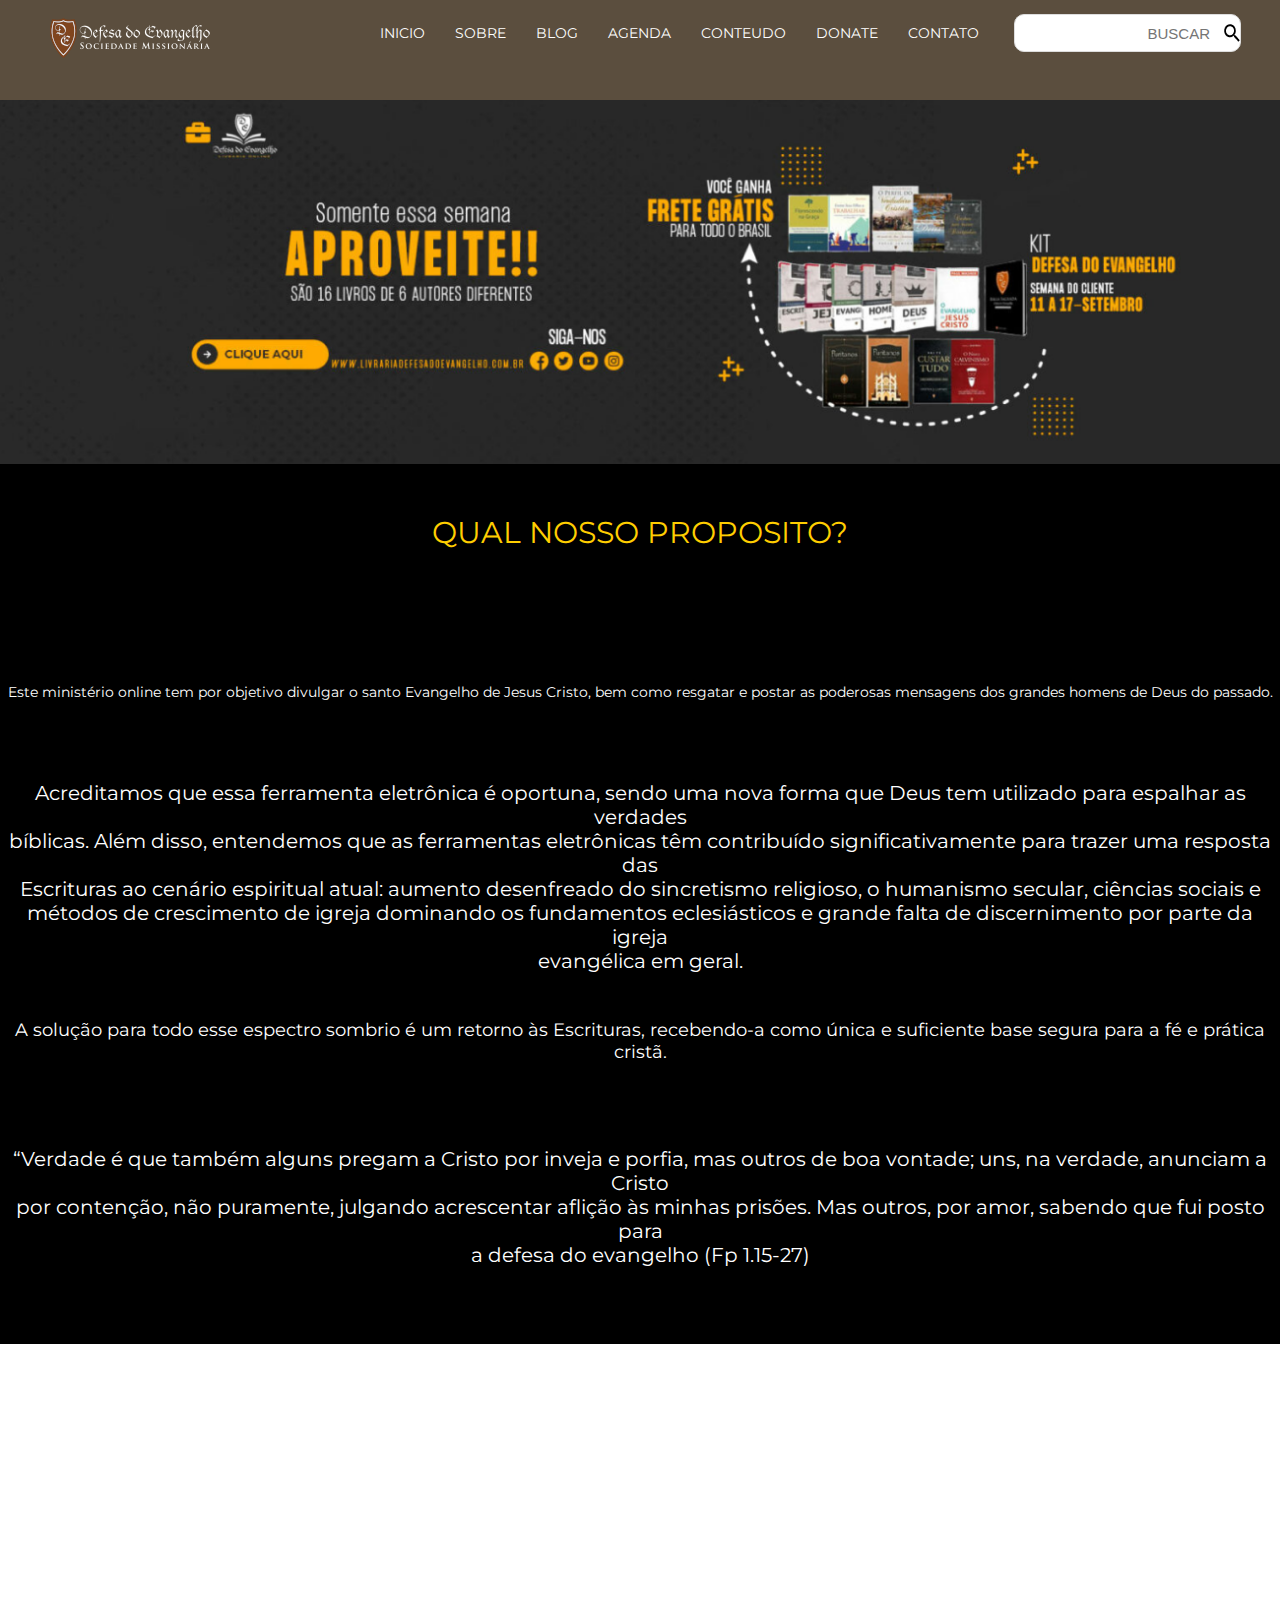
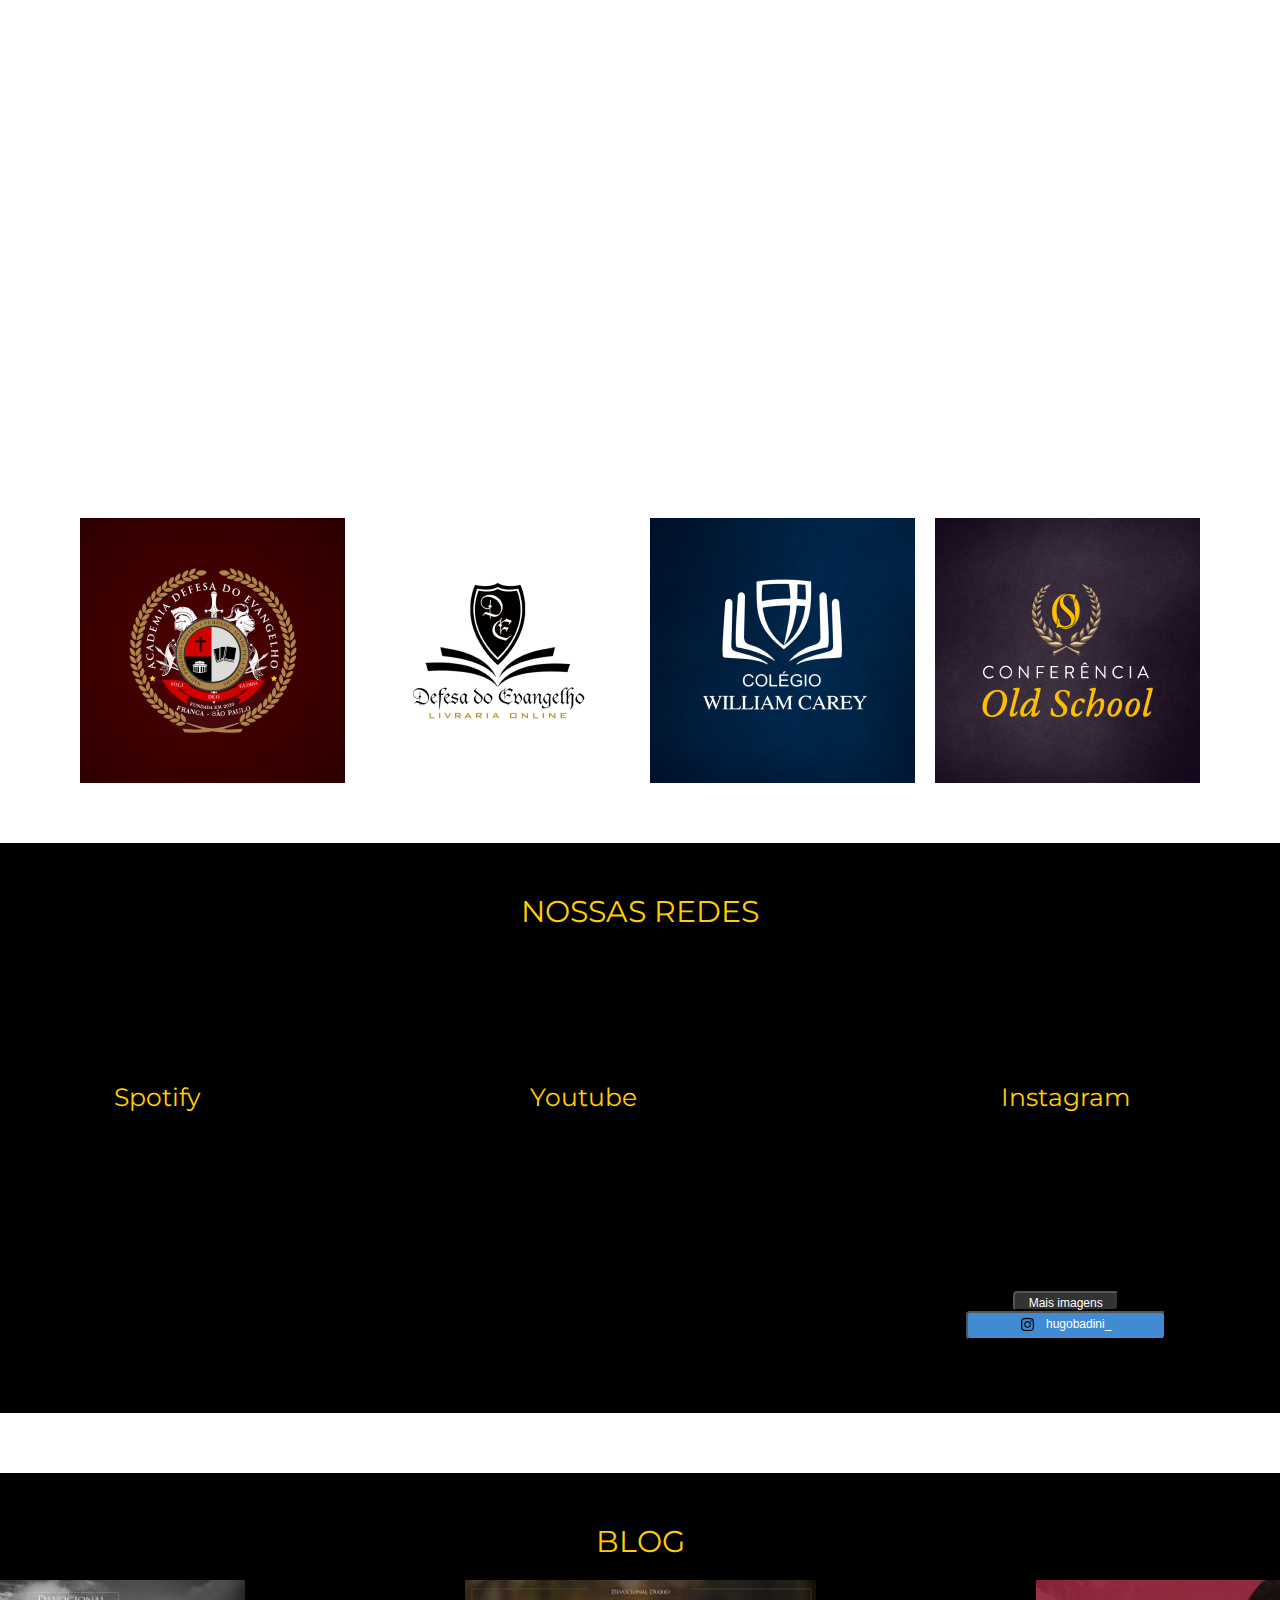
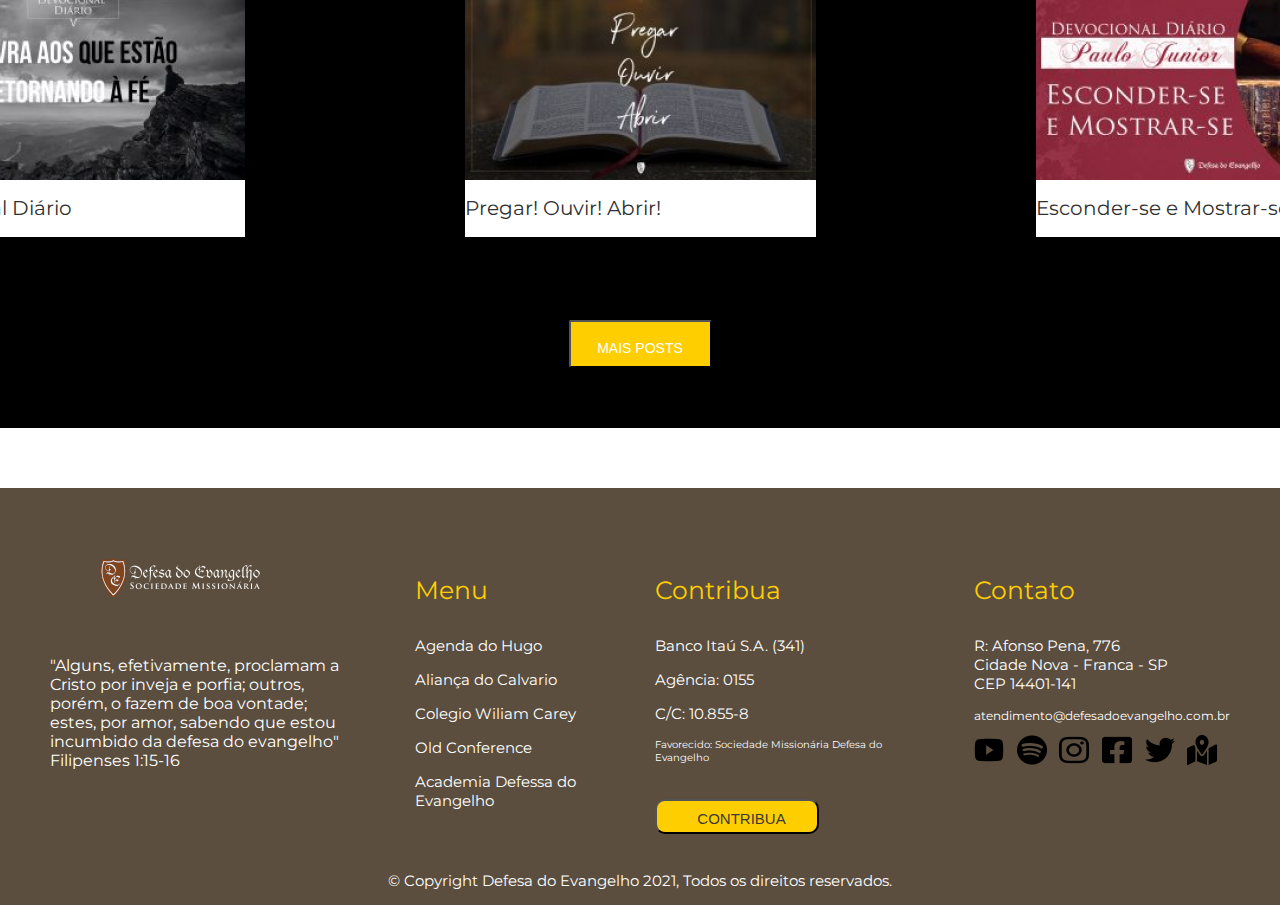
==== index.html @ 3bf3aa15 "fixtures settings" ====
<!DOCTYPE html>
<html>
    <head>
        <title>
            Hugo Badini - Home
        </title>
        <link rel="stylesheet" href="styles-web.css">
        <link rel="stylesheet" href="styles-mobile.css">
        <script src="index.js"></script>
    </head>
    <body>
        <div class="site-container">
            <div class="nav-bar">
                <img class="logo mt" src="src/icons/logo_temporaria.png">
                <div class="menu-container mt-small">
                    <a>Inicio</a>
                    <a>Sobre</a>
                    <a>Blog</a>
                    <a>Agenda</a>
                    <a>Conteudo</a>
                    <a>Donate</a>
                    <a>Contato</a>
                </div>
                <input 
                    class="search mt-search"
                    type="text"
                    placeholder="BUSCAR"
                    />
            </div>
            <img class="banner" src="src/imgs/banner-exemplo.png"/>
            <div class="aim-container">
                <div class="aim-container text">
                    <h1 class="center mt-bigger">QUAL NOSSO PROPOSITO?</h1>
                    <p class="center mt-text">Este ministério online tem por objetivo divulgar o santo Evangelho de Jesus Cristo, bem como resgatar e postar as poderosas mensagens dos grandes homens de Deus do passado.</p>
                    <h2 class="center mt-text2">Acreditamos que essa ferramenta eletrônica é oportuna, sendo uma nova forma que Deus tem utilizado para espalhar as verdades <br> bíblicas. Além disso, entendemos que as ferramentas eletrônicas têm contribuído significativamente para trazer uma resposta das <br> Escrituras ao cenário espiritual atual: aumento desenfreado do sincretismo religioso, o humanismo secular, ciências sociais e <br> métodos de crescimento de igreja dominando os fundamentos eclesiásticos e grande falta de discernimento por parte da igreja <br> evangélica em geral.</h2>
                    <h3 class="center mt-text3">A solução para todo esse espectro sombrio é um retorno às Escrituras, recebendo-a como única e suficiente base segura para a fé e prática cristã.</h3>
                    <h2 class="center mt-text2">“Verdade é que também alguns pregam a Cristo por inveja e porfia, mas outros de boa vontade; uns, na verdade, anunciam a Cristo <br> por contenção, não puramente, julgando acrescentar aflição às minhas prisões. Mas outros, por amor, sabendo que fui posto para <br> a defesa do evangelho (Fp 1.15-27)</h2>
                </div>
            </div>
            <div>
                <div class="courses-container">
                    <iframe class="mt-small" width="1120" height="634" src="https://www.youtube.com/embed/q7zPibrQuJ0" title="Puritanos: Toda a Vida para a Glória de Deus - Inscrições Abertas" frameborder="0" allow="accelerometer; autoplay; clipboard-write; encrypted-media; gyroscope; picture-in-picture; web-share" allowfullscreen></iframe>
                    
                    <div class="courses-cards mt-middle">
                        <img src="src/imgs/curso1.png"/>
                        <img src="src/imgs/curso2.png"/>
                        <img src="src/imgs/curso3.png"/>
                        <img src="src/imgs/curso4.png"/>
                    </div>
                </div>
            </div>
            <div class="aim-container">
                <h1 class="mt-bigger">NOSSAS REDES</h1>  
                <div class="redes-cards mt-redes center">
                    <div class="redes-cards-content">
                        <h1 class="redes">Spotify</h1>
                        <iframe style="border-radius:12px" src="https://open.spotify.com/embed/episode/4zaVVDmvtBhF3m0I8eh2iJ?utm_source=generator" width="100%" height="152" frameBorder="0" allowfullscreen="" allow="autoplay; clipboard-write; encrypted-media; fullscreen; picture-in-picture" loading="lazy"></iframe>
                    </div>
                    <div class="redes-cards-content">
                        <h1 class="redes">Youtube</h1>
                        <iframe width="100%" height="152" src="https://www.youtube.com/embed/sWV6PhAtd_4" title="O Pior Está Por Vir - Paulo Junior | Série de Apocalipse 12" frameborder="0" allow="accelerometer; autoplay; clipboard-write; encrypted-media; gyroscope; picture-in-picture; web-share" allowfullscreen></iframe>
                    </div>
                    <div class="redes-cards-content">
                        <h1 class="redes">Instagram</h1>
                        <iframe style="border-radius:12px" src="https://open.spotify.com/embed/episode/4zaVVDmvtBhF3m0I8eh2iJ?utm_source=generator" width="100%" height="152" frameBorder="0" allowfullscreen="" allow="autoplay; clipboard-write; encrypted-media; fullscreen; picture-in-picture" loading="lazy"></iframe>
                        <div class="button-container mt-small">
                            <button>
                                <a class="rede">Mais imagens</a>
                            </button>
                            <button class="instagram">
                                <div class="button-content">
                                    <img src="src/icons/instagram-icon.png" class="icon-instagram-button">
                                    <a class="rede">hugobadini_</a>
                                </div>
                                
                            </button>
                        </div>
                    </div>
                </div>              
            </div>
            <div class="aim-container">
                <h1 class="mt-bigger">BLOG</h1>
                <div class="redes-cards">
                    <div class="blog-cards-content">
                        <img src="src/imgs/blog-image1.png"/>
                        <h2 class="blog">Devocional Diário</h2>
                    </div>
                    <div class="blog-cards-content">
                        <img src="src/imgs/blog-image2.png"/>
                        <h2 class="blog">Pregar! Ouvir! Abrir!</h2>
                    </div>
                    <div class="blog-cards-content">
                        <img src="src/imgs/blog-image3.png"/>
                        <h2 class="blog">Esconder-se e Mostrar-se</h2>
                    </div>
                </div>
                <button class="maisposts mt-small">
                    <h3 class="small">
                        <a class="maispost-text">MAIS POSTS</a>
                    </h3>
                </button>
            </div>
            <footer>
                <div class="footer-container">
                    <div class="footer-cards mt-middle">
                        <div class="footer-card-contents">
                            <img src="src/icons/logo_temporaria.png" class="logo">
                            <h3 class="menor">"Alguns, efetivamente, proclamam a Cristo por inveja e porfia; outros, porém, o fazem de boa vontade; estes, por amor, sabendo que estou incumbido da defesa do evangelho" Filipenses 1:15-16</h3>
                        </div>
                        <div class="footer-card-contents">
                            <h1 class="redes">Menu</h1>
                            <div>
                                <h3 class="small">Agenda do Hugo</h3>
                                <h3 class="small">Aliança do Calvario</h3>
                                <h3 class="small">Colegio Wiliam Carey</h3>
                                <h3 class="small">Old Conference</h3>
                                <h3 class="small">Academia Defessa do Evangelho</h3>
                            </div>
                        </div>
                        <div class="footer-card-contents">
                            <h1 class="redes">Contribua</h1>
                            <div>
                                <div>
                                    <h3 class="small">Banco Itaú S.A. (341)</h3>
                                    <h3 class="small">Agência: 0155</h3>
                                    <h3 class="small">C/C: 10.855-8</h3>
                                </div>
                                <p class="small">Favorecido: Sociedade Missionária Defesa do Evangelho</p>
                               <button class="contribua pt mt-big">
                                <a class="contribua">CONTRIBUA</a>
                            </button>
                            </div>
                        </div>
                        <div class="footer-card-contents">
                            <h1 class="redes">Contato</h1>
                            <div>
                                <h3 class="small">R: Afonso Pena, 776 <br> Cidade Nova - Franca - SP <br> CEP 14401-141</h3>
                                <p class="email">atendimento@defesadoevangelho.com.br</p>
                                <div class="redes-icons-container">
                                    <a onclick="onClickLink('https://www.youtube.com/@HugoBadini')"/>
                                        <img class="redes-icons-contents" src="src/icons/youtube-icon.png"/>
                                    </a>
                                    <a onclick="onClickLink('https://open.spotify.com/show/5LCsANSAR3dFwiwIkUBrAU?si=dd0fa9df73334308')"/>
                                        <img class="redes-icons-contents" src="src/icons/spotfy-icon.png"/>
                                    </a>
                                    <a onclick="onClickLink('https://www.instagram.com/hugobadini_/')"/>
                                        <img class="redes-icons-contents" src="src/icons/instagram-icon.png"/>
                                    </a>
                                    <a onclick="onClickLink('https://www.facebook.com/ippinheiros')"/>
                                        <img class="redes-icons-contents" src="src/icons/facebook-icon.png"/>
                                    </a>
                                    <a onclick="onClickLink('https://twitter.com/Nikolas_apoio')"/>
                                        <img class="redes-icons-contents" src="src/icons/twitter-icon.png"/>
                                    </a>
                                    <a onclick="onClickLink('https://maps.app.goo.gl/XSQoUpU53s8vpB2X7')"/>
                                        <img class="redes-icons-contents" src="src/icons/gmap-icon.png"/>
                                    </a>
                                </div>
                            </div>
                        </div>
                    </div>
                    <div class="center">
                        <h3 class="small">© Copyright Defesa do Evangelho 2021, Todos os direitos reservados.</h3>
                    </div>
                </div>
            </footer>
        </div>
    </body>
</html>
---- styles-web.css ----
@import url('https://fonts.googleapis.com/css2?family=Noto+Sans:wght@300;400;500;600;700;800;900&display=swap');
@import url('https://fonts.googleapis.com/css2?family=Noto+Sans:wght@300;400;500;600;700;800;900&family=Roboto:wght@300;400;500;700;900&display=swap');
@import url('https://fonts.googleapis.com/css2?family=Montserrat:wght@300;400;500;600;700;800;900&family=Noto+Sans:wght@300;400;500;600;700;800;900&display=swap');
@import url('https://fonts.googleapis.com/css2?family=Noto+Sans:wght@300;400;500;600;700;800;900&family=Roboto:wght@300;400;500;700;900&display=swap');

body{
    font-family: 'Montserrat', sans-serif;
    margin: 0px;
    padding: 0px;
}

button{
    background: #333;
    color: #fff;
    border-radius: 4px;
    font-size: 12px;
    text-decoration: none;
    height: 20px;
    padding-top: 1px;
    padding-bottom: 3px;
    line-height: 19.5px;
    padding-right: 14px;
    padding-left: 14px;
}

button.link{
    width: 200px;
    height: 15px;
    justify-content: space-between;
}

button.contribua{
    width: 164px;
    height: 35px;
    background: #FFCE00;
    color: #3A3A3A;
    border-radius: 10px;
    padding-left: 40px;
    padding-right: 40px;
    padding-bottom: 12px;
}

button.maisposts{
    width: 143px;
    height: 48px;
    background-color: #FFCE00;
    border-radius: 2px;
    margin-bottom: 60px;
}

button.instagram{
    width: 200px;
    height: auto;
    background: #408BD1;
    padding-top: 2px;
    padding-bottom: 3px;
    font-size: 12px;
}

a{
    font-size: 14px;
    font-weight: 400px;
    cursor: pointer;
    text-decoration: none;
}

a.rede{
    font-size: 12px;
    font-weight: 400px;
}

a.contribua{
    font-size: 15px;
}

a.maisposts-text{
    font-size: 15px;
    color: #FFF;
}

h1{
    color: #FFCE00;
    font-size: 30px;
    font-weight: 400;
}

h1.redes{
    font-size: 25px;
}

h1.blog{
    font-size: 21px;
}

h2{
    font-size: 20px;
    font-weight: 400;
}

h3{
    font-size: 18px;
    font-weight: 400;
}

h3.menor{
    font-size: 16px;
}

h3.small{
    font-size: 15px;
}

p{
    font-size: 14px;
    font-weight: 400;
}

p.email{
    font-size: 12px;
}

p.small{
    font-size: 10px;
}

.center{
    text-align: center;
}


.mt-bigger{
    margin-top: 50px;
}

.mt.footer{
    margin-top: 36px;
}

.mt-big{
    margin-top: 25px;
}

.mt{
    margin-top: 18px;
}

.mt-search{
    margin-top: 14px;
}

.mt-small{
    margin-top: 10px;
}

.mt-text{
    margin-top: 112px;
}

.mt-text2{
    margin-top: 66px;
}

.mt-text3{
    margin-top: 29px;
}

.mt-middle{
    margin-top: 70px;
}

.mt-redes{
    margin-top: 116px;
}

.mt.micro{
    margin-top: 2px;
}

.pt{
    padding-top: 8px;
}

.pb{
    padding-bottom: 60px;
}

.site-container{
    display: flex;
    flex-direction: column;
    align-items: center;
    background: #FFF;
    width: 100vw;
    height: 100vh; 
    justify-content: space-between; 
}

.nav-bar{
    background: #5B4E3E;
    display: flex;
    flex-direction: row;
    width: 100%;
    height: 100px;
    text-transform: uppercase;
    justify-content: space-between;
}

img.logo{
    width: 160px;
    height: 40px;
    margin-left: 50px;
    margin-bottom: 42px;
    cursor: pointer;
    align-items: center;
}

img.banner{
    width: 100%;
    height: 370px;
}

img.marca{
    width: 300px;
    height: 66px;
}

img.instagram{
    width: 13px;
    height: 15px;
    margin-bottom: 3px;
    margin-right: 11px;
}

img.redes-icons-contents{
    width: 30px;
    height: 30px;
}

img.icon-instagram-button{
    width: 13px;
    height: 15px;
}

.menu-container{
    display: flex;
    flex-direction: row;
    color: #fff;
    margin-left: 170px;
    align-items: center;
    height: 45px;
    justify-content: center;
    gap: 30px;
}

.search{
    border-radius: 10px;
    border-width: 1px;
    border-style: solid;
    border-color: #ddd;
    background-color: #FFF;
    font-size: 15px;
    box-sizing: border-box;
    width: 227px;
    height: 38px;
    margin-left: 35px;
    margin-right: 50px;
    margin-bottom: 48px;
    text-align: end;
    background-image: url(src/icons/search.png);
    background-repeat: no-repeat;
    background-position: right;
    padding-right: 30px;
}

.aim-container{
    display: flex;
    flex-direction: column;
    background: #000;
    color: #fff;
    align-items: center;  
    justify-content: center;
    margin-bottom: 60px;
    width: 100%;
    height: auto;
    margin-left: 62px;
    margin-right: 62px;
}

.aim-container.text{
    margin-left: 60px;
    margin-right: 60px;
}

.courses-container{
    display: flex;
    flex-direction: column;
    justify-content: center;
    margin-left: 90px;
    margin-right: 90px;
    margin-bottom: 60px;
}

.courses-cards{
    display: grid;
    grid-template-columns: auto auto auto auto;
    grid-template-rows: auto;
    justify-content: space-between;
}

.redes-cards{
    display: grid;
    grid-template-columns: auto auto auto;
    grid-template-rows: auto;
    column-gap: 220px;
    margin-left: 60px;
    margin-right: 60px;
    margin-bottom: 73px;
}


.redes-cards-content{
    display: flex;
    flex-direction: column;
    color: #303133;
}

.blog-cards-content{
    display: flex;
    flex-direction: column;
    color: #303133;
    background-color: #FFF;
}

.button-container{
    justify-content: center;

}

.button-content{
    display: flex;
    flex-direction: row;
    align-items: center;
    justify-content: center;
    gap: 12px;
    padding-right: 13px;
    padding-left: 14px;
}

.footer-container{
    display: flex;
    flex-direction: column;
    width: 100vw;
    height: 417px;
    background: #5B4E3E;
    color: #FFF;
    justify-content: space-between;
}

.footer-cards{
    display: grid;
    grid-template-columns: auto auto auto auto;
    grid-template-rows: auto auto;
    column-gap: 73px;
    margin-left: 50px;
    margin-right: 50px;
}

.footer-card-contents{
    display: flex;
    flex-direction: column;
}

.redes-icons-container{
    display: grid;
    grid-template-columns: auto auto auto auto auto auto;
    grid-template-rows: auto;
}
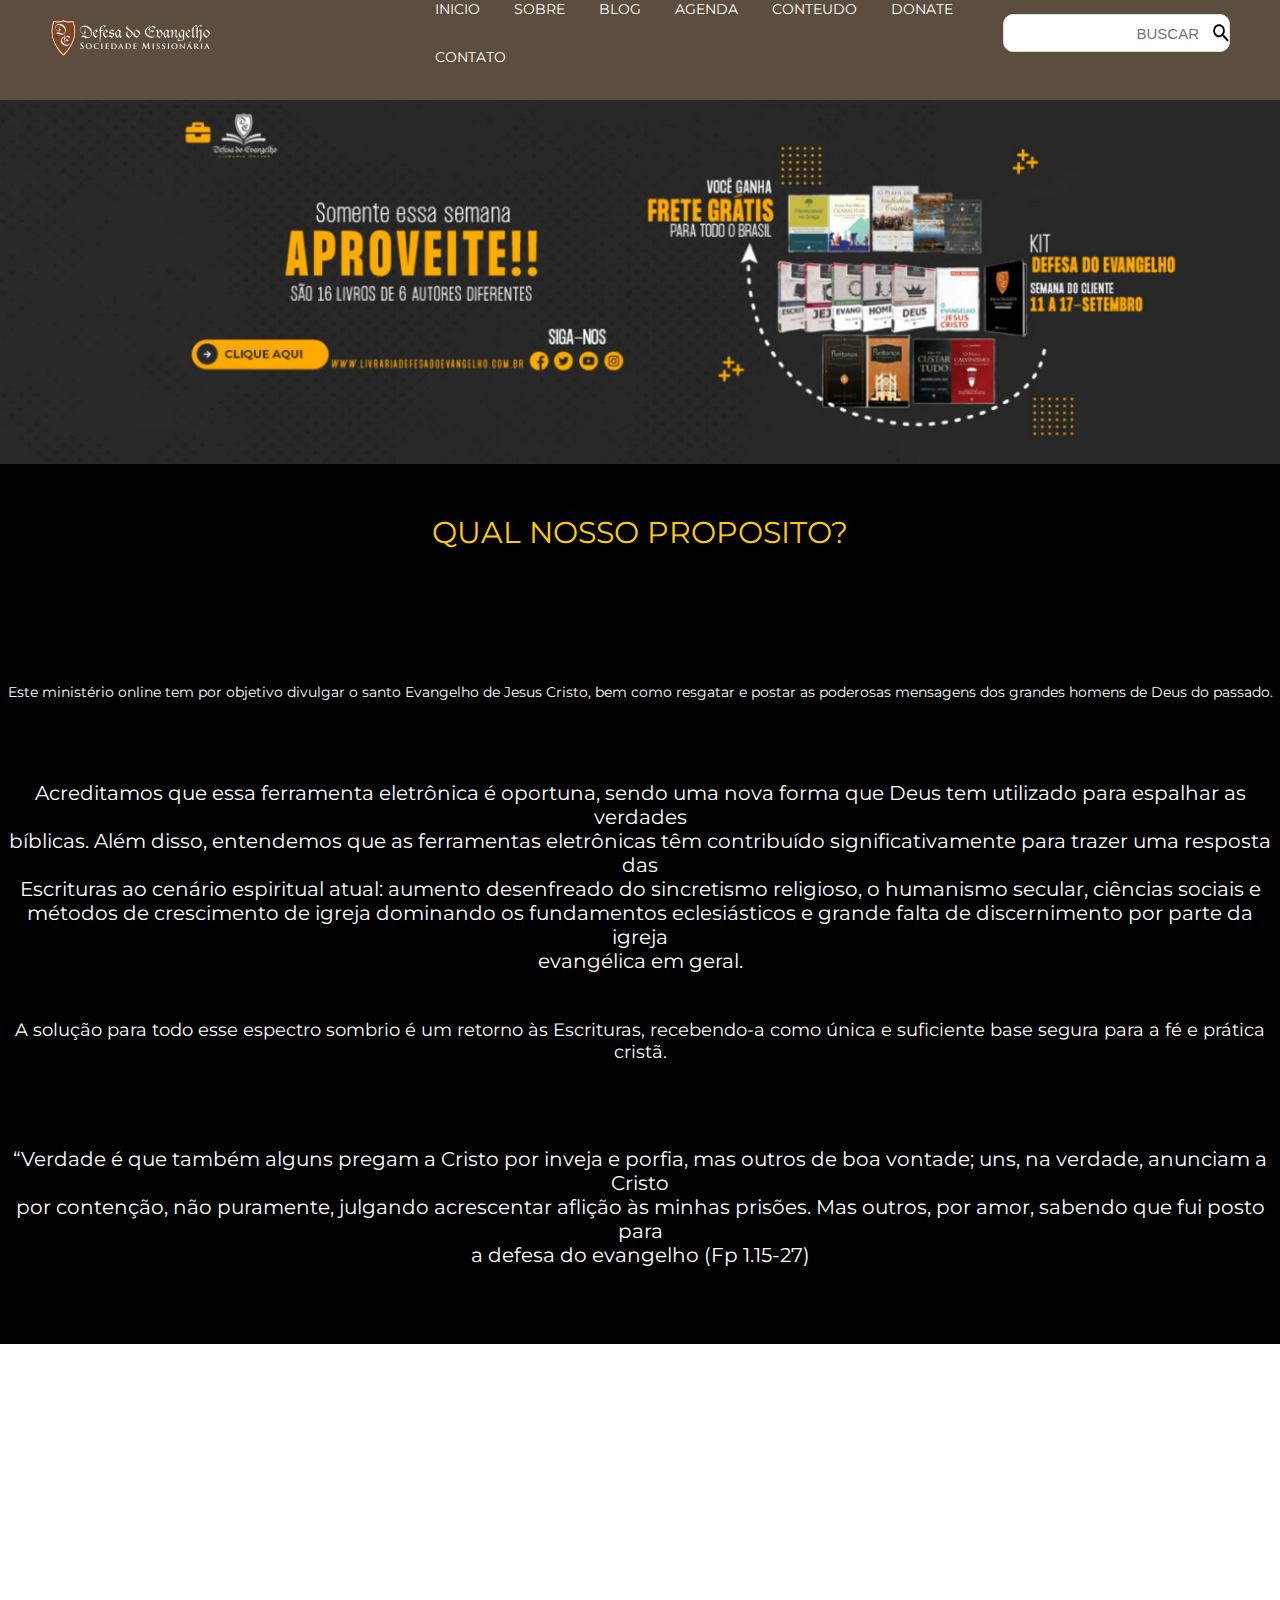
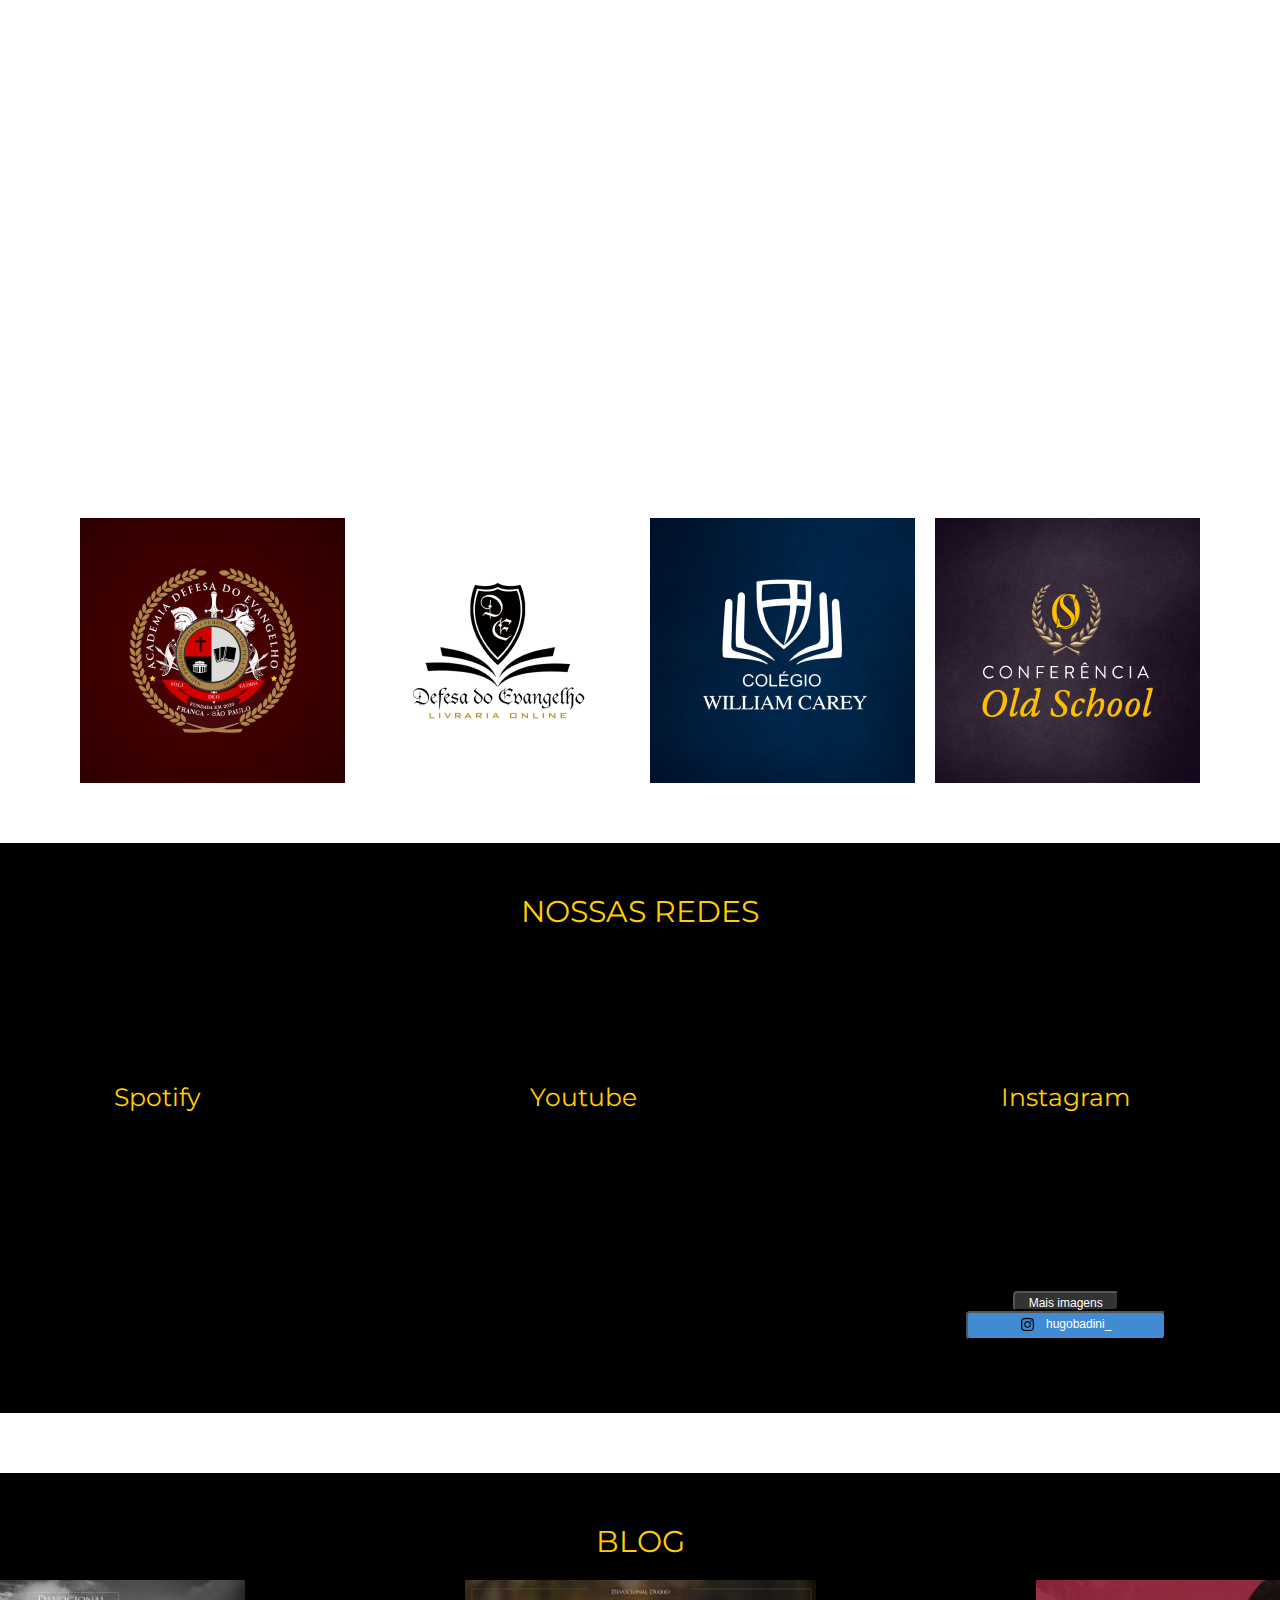
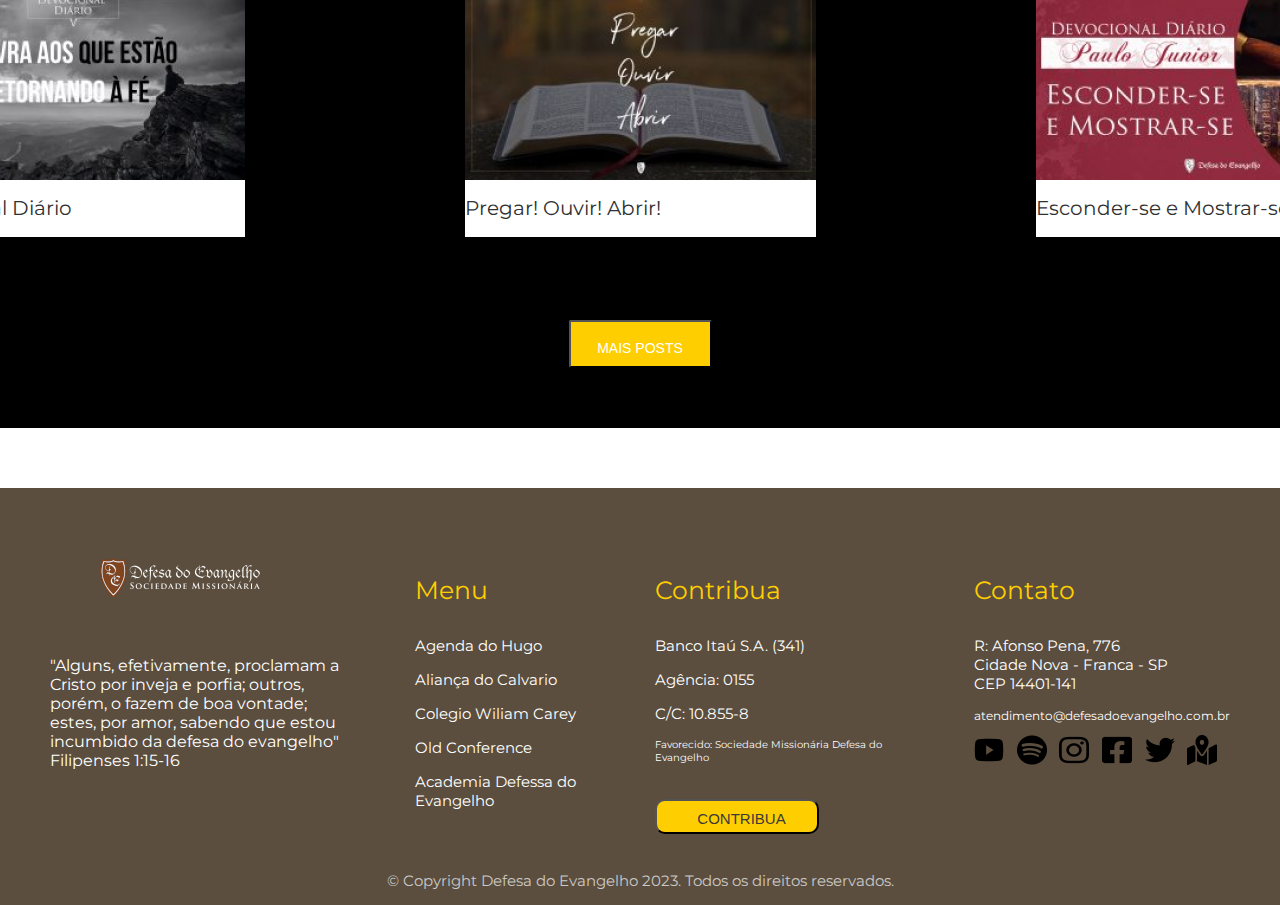
==== commit 30d83c51: "add dropdown menu in navbar" ====
--- a/index.html
+++ b/index.html
@@ -13,13 +13,46 @@
             <div class="nav-bar">
                 <img class="logo mt" src="src/icons/logo_temporaria.png">
                 <div class="menu-container mt-small">
-                    <a>Inicio</a>
-                    <a>Sobre</a>
-                    <a>Blog</a>
-                    <a>Agenda</a>
-                    <a>Conteudo</a>
-                    <a>Donate</a>
-                    <a>Contato</a>
+                    <nav>
+                        <ul>
+                            <li>
+                                <a>Inicio</a>
+                            </li>
+                            <li>
+                                <a>Sobre</a>
+                            </li>
+                            <li class="dropdown">
+                                <a href="">Blog</a>
+                                <div class="dropdown-menu">
+                                    <a href="">Opção 1</a>
+                                    <a href="">Opção 2</a>
+                                </div>
+                            </li>
+                            <li class="dropdown">
+                                <a href="">Agenda</a>
+                                <div class="dropdown-menu">
+                                    <a href="">Opção 1</a>
+                                    <a href="">Opção 2</a>
+                                </div>
+                            </li>
+                            <li class="dropdown">
+                                <a href="">Conteudo</a>
+                                <div class="dropdown-menu">
+                                    <a href="">Opção 1</a>
+                                    <a href="">Opção 2</a>
+                                    <a href="">Opção 3</a>
+                                    <a href="">Opção 4</a>
+                                </div>
+                            </li>
+                            <li>
+                                <a>Donate</a>
+                            </li>
+                            <li>
+                                <a>Contato</a>
+                            </li>
+                        </ul>
+                    </nav>
+                    
                 </div>
                 <input 
                     class="search mt-search"
@@ -160,7 +193,7 @@
                         </div>
                     </div>
                     <div class="center">
-                        <h3 class="small">© Copyright Defesa do Evangelho 2021, Todos os direitos reservados.</h3>
+                        <h3 class="copyright">© Copyright Defesa do Evangelho 2023. Todos os direitos reservados.</h3>
                     </div>
                 </div>
             </footer>
--- a/styles-web.css
+++ b/styles-web.css
@@ -108,6 +108,11 @@
 
 h3.small{
     font-size: 15px;
+}
+
+h3.copyright{
+    font-size: 15px;
+    color: #cbc9c7;
 }
 
 p{
@@ -373,4 +378,36 @@
     display: grid;
     grid-template-columns: auto auto auto auto auto auto;
     grid-template-rows: auto;
+}
+
+nav li{
+    display: inline-block;
+}
+
+nav li a{
+    display: inline-block;
+    color: white;
+    text-decoration: none;
+    padding: 15px;
+}
+
+nav li a:hover{
+    background-color: #FFCE00;
+}
+
+.dropdown-menu{
+    position: absolute;
+    box-shadow: 0 0 2px black;
+    display: none;
+    background-color: #FFF;
+}
+
+.dropdown-menu a{
+    display: block;
+    color: black;
+}
+
+.dropdown:hover .dropdown-menu{
+    display: block;
+
 }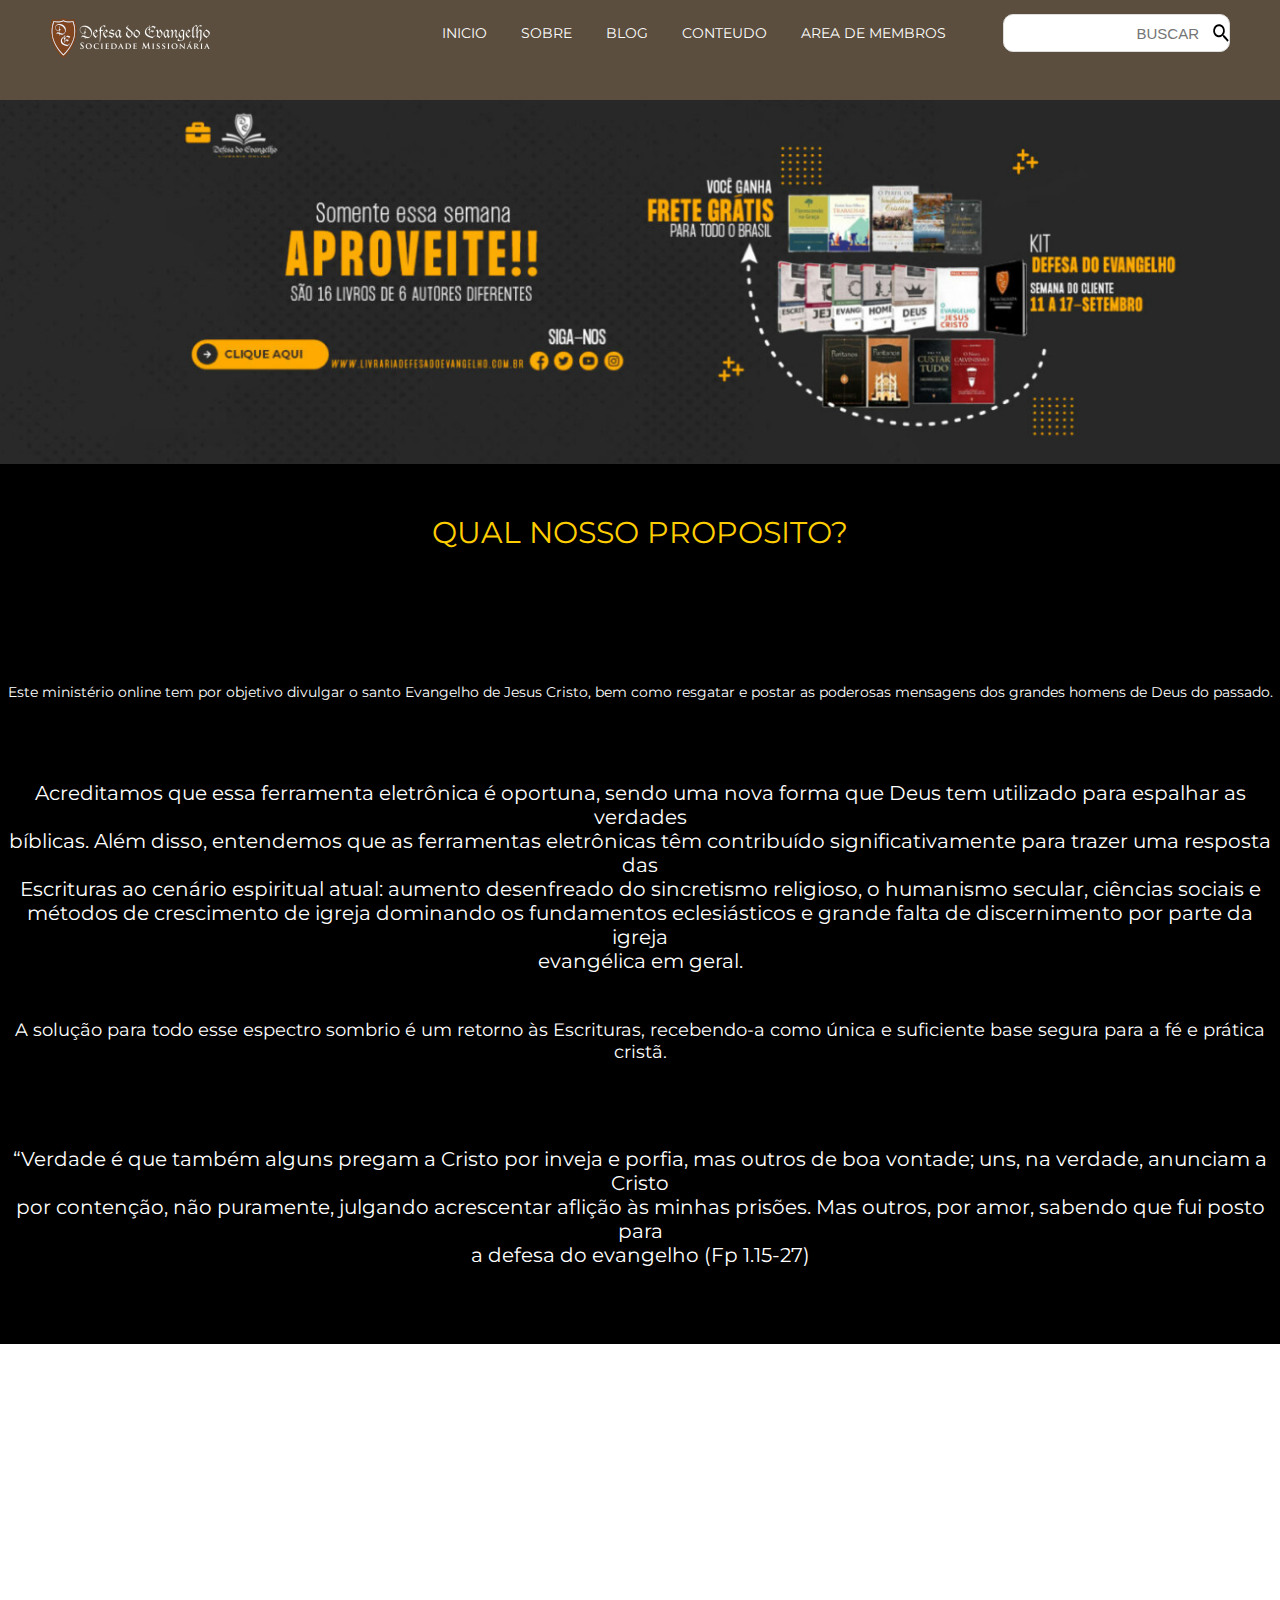
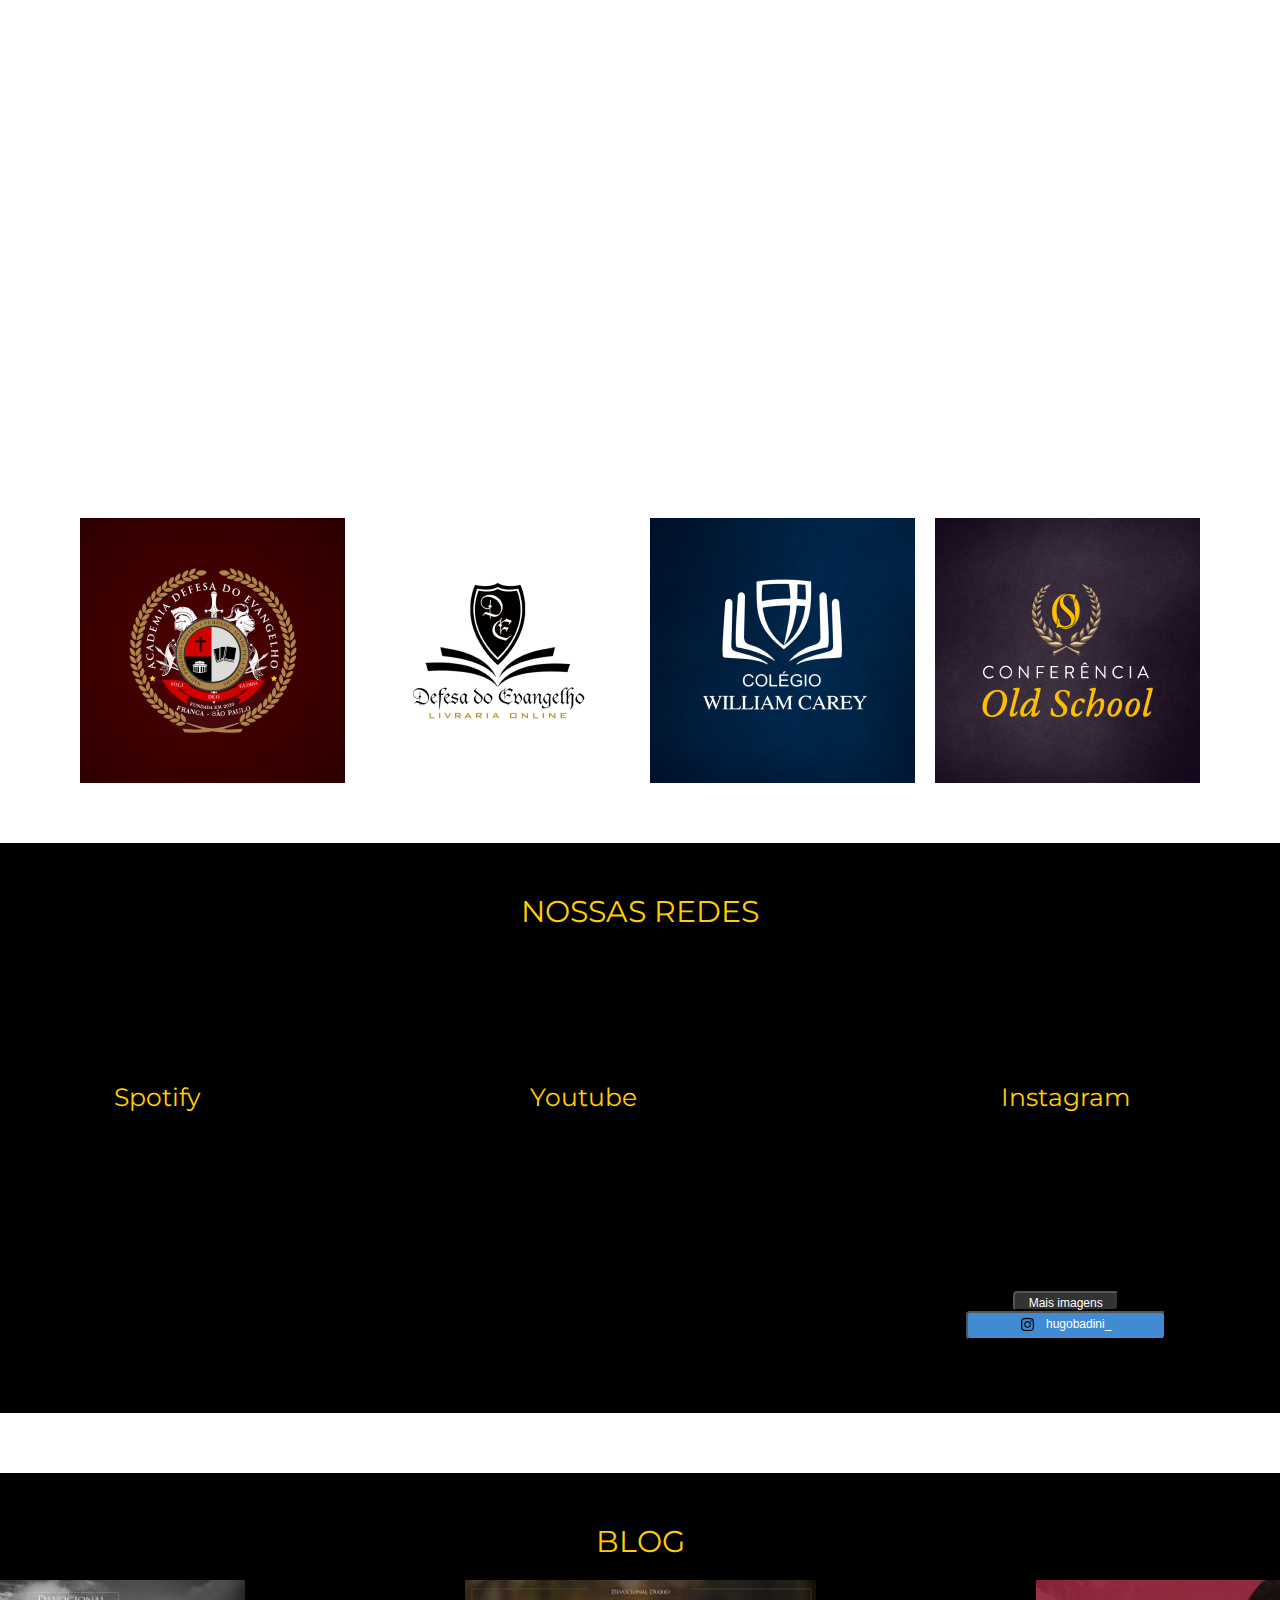
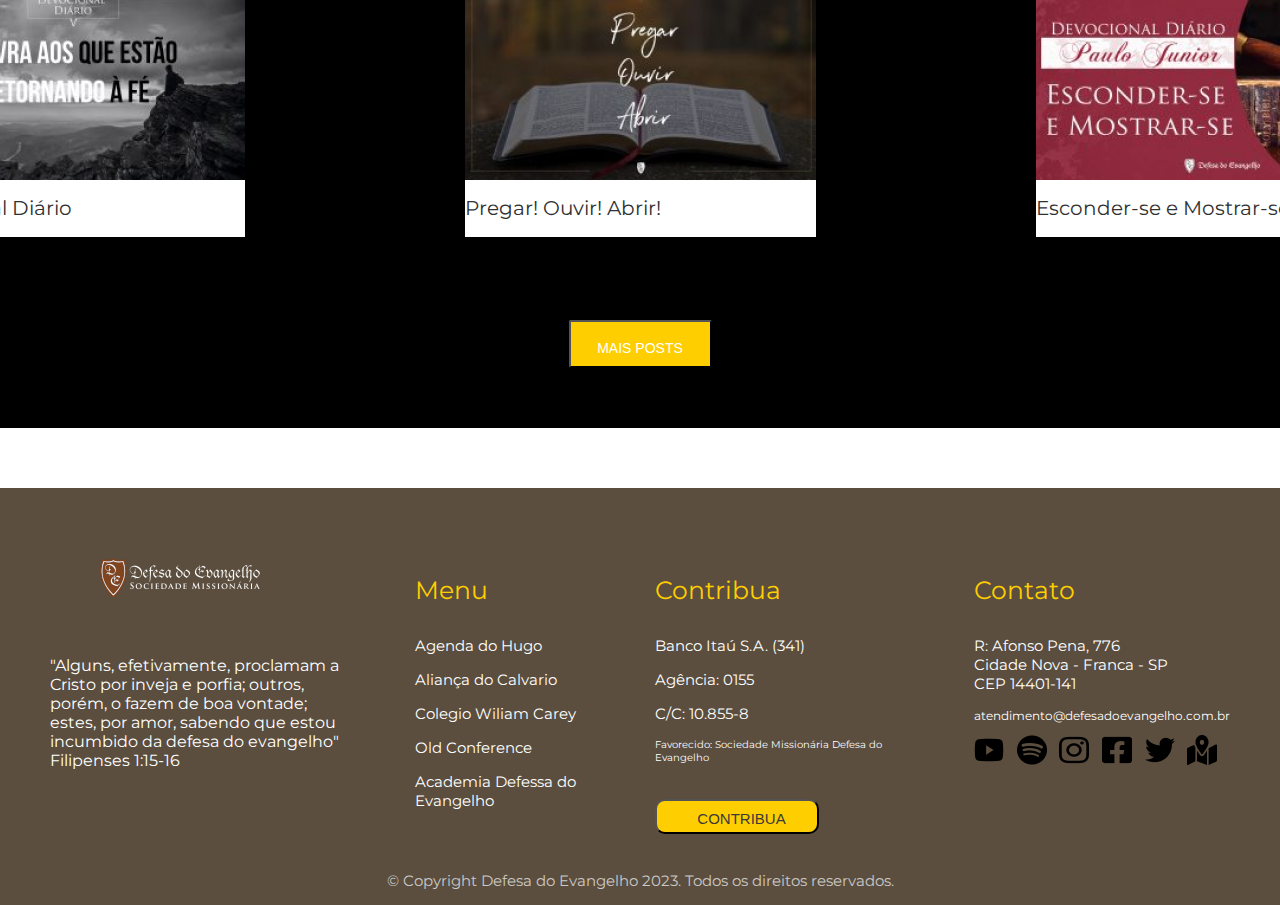
==== commit f711add2: "feat - initial commit to implemented member area" ====
--- a/index.html
+++ b/index.html
@@ -28,27 +28,17 @@
                                     <a href="">Opção 2</a>
                                 </div>
                             </li>
-                            <li class="dropdown">
-                                <a href="">Agenda</a>
-                                <div class="dropdown-menu">
-                                    <a href="">Opção 1</a>
-                                    <a href="">Opção 2</a>
-                                </div>
-                            </li>
+                            
                             <li class="dropdown">
                                 <a href="">Conteudo</a>
                                 <div class="dropdown-menu">
-                                    <a href="">Opção 1</a>
-                                    <a href="">Opção 2</a>
-                                    <a href="">Opção 3</a>
-                                    <a href="">Opção 4</a>
+                                    <a href="">Calvinismo</a>
+                                    <a href="">Cessassionismo</a>
+                                    <a href="">Contribuismo</a>
                                 </div>
                             </li>
                             <li>
-                                <a>Donate</a>
-                            </li>
-                            <li>
-                                <a>Contato</a>
+                                <a href="src/pages/register/index.html">Area de Membros</a>
                             </li>
                         </ul>
                     </nav>
--- a/styles-web.css
+++ b/styles-web.css
@@ -254,6 +254,7 @@
     height: 45px;
     justify-content: center;
     gap: 30px;
+    box-sizing: border-box
 }
 
 .search{
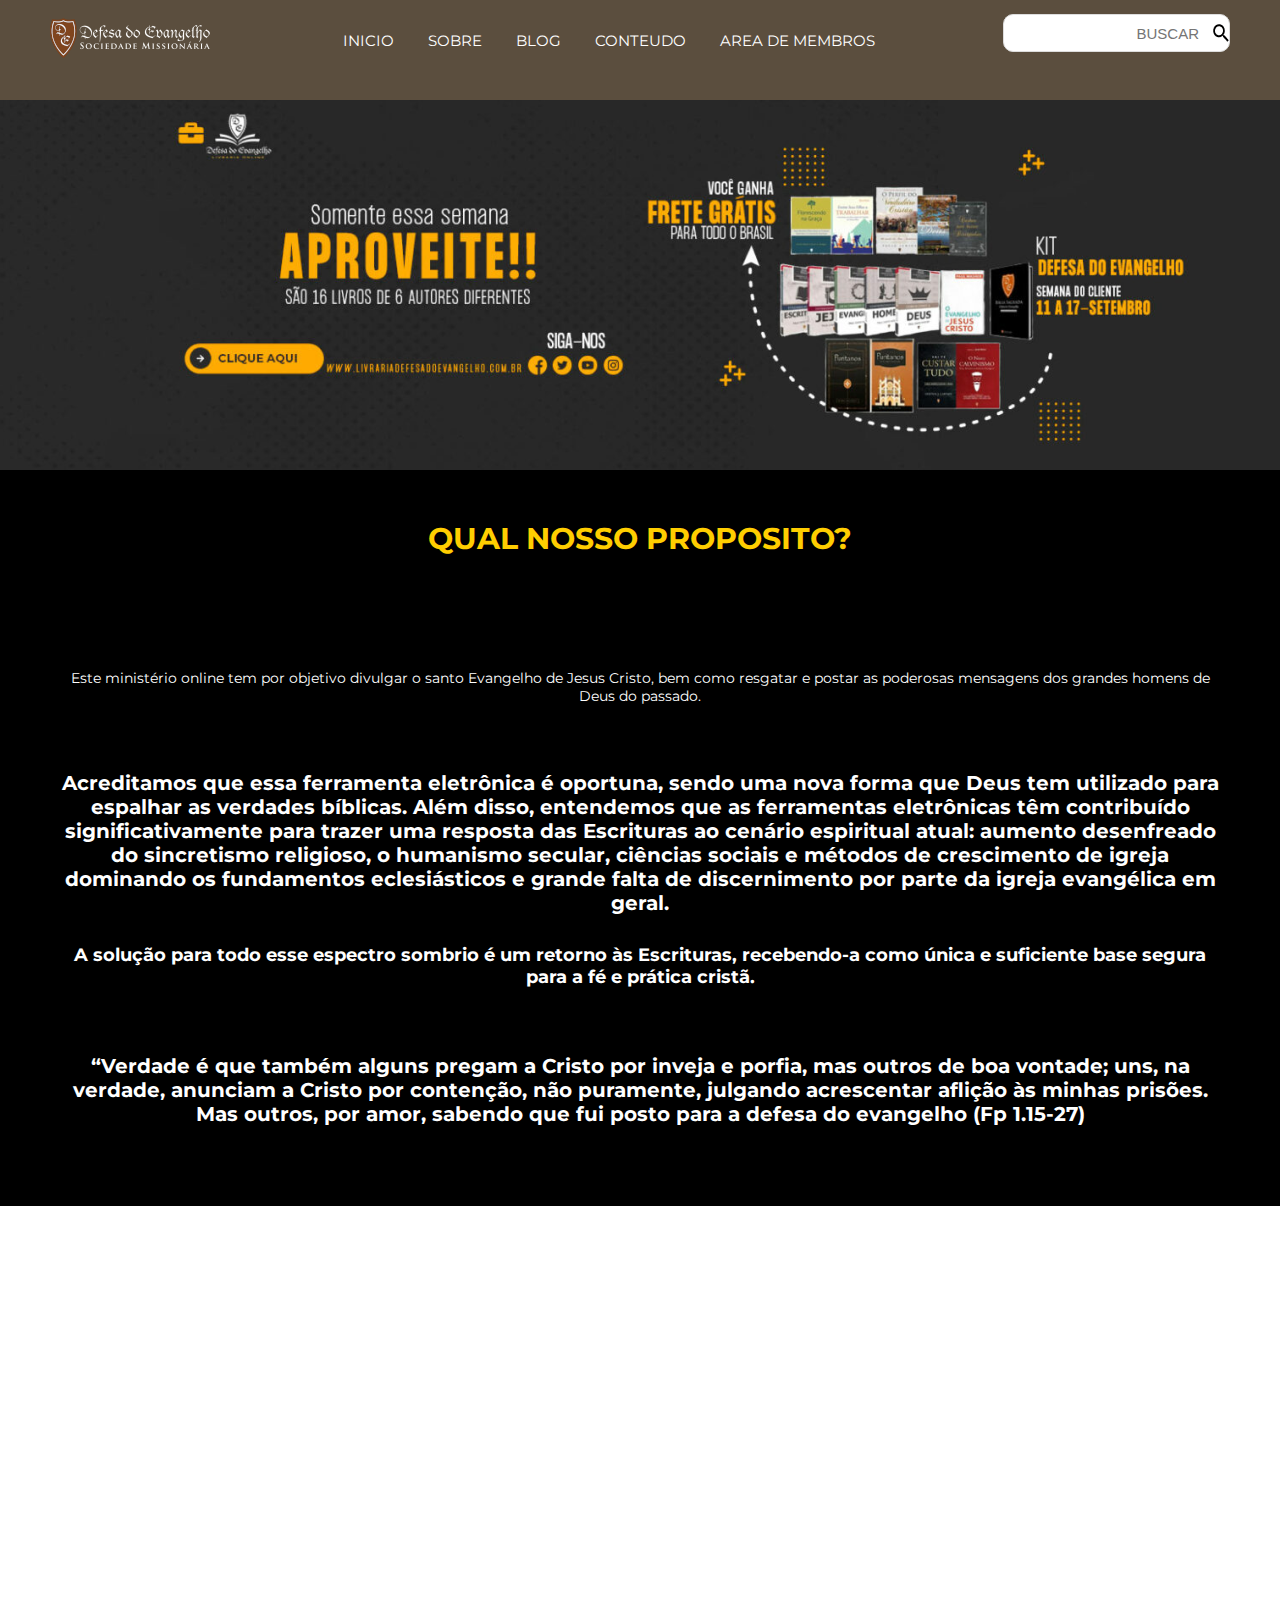
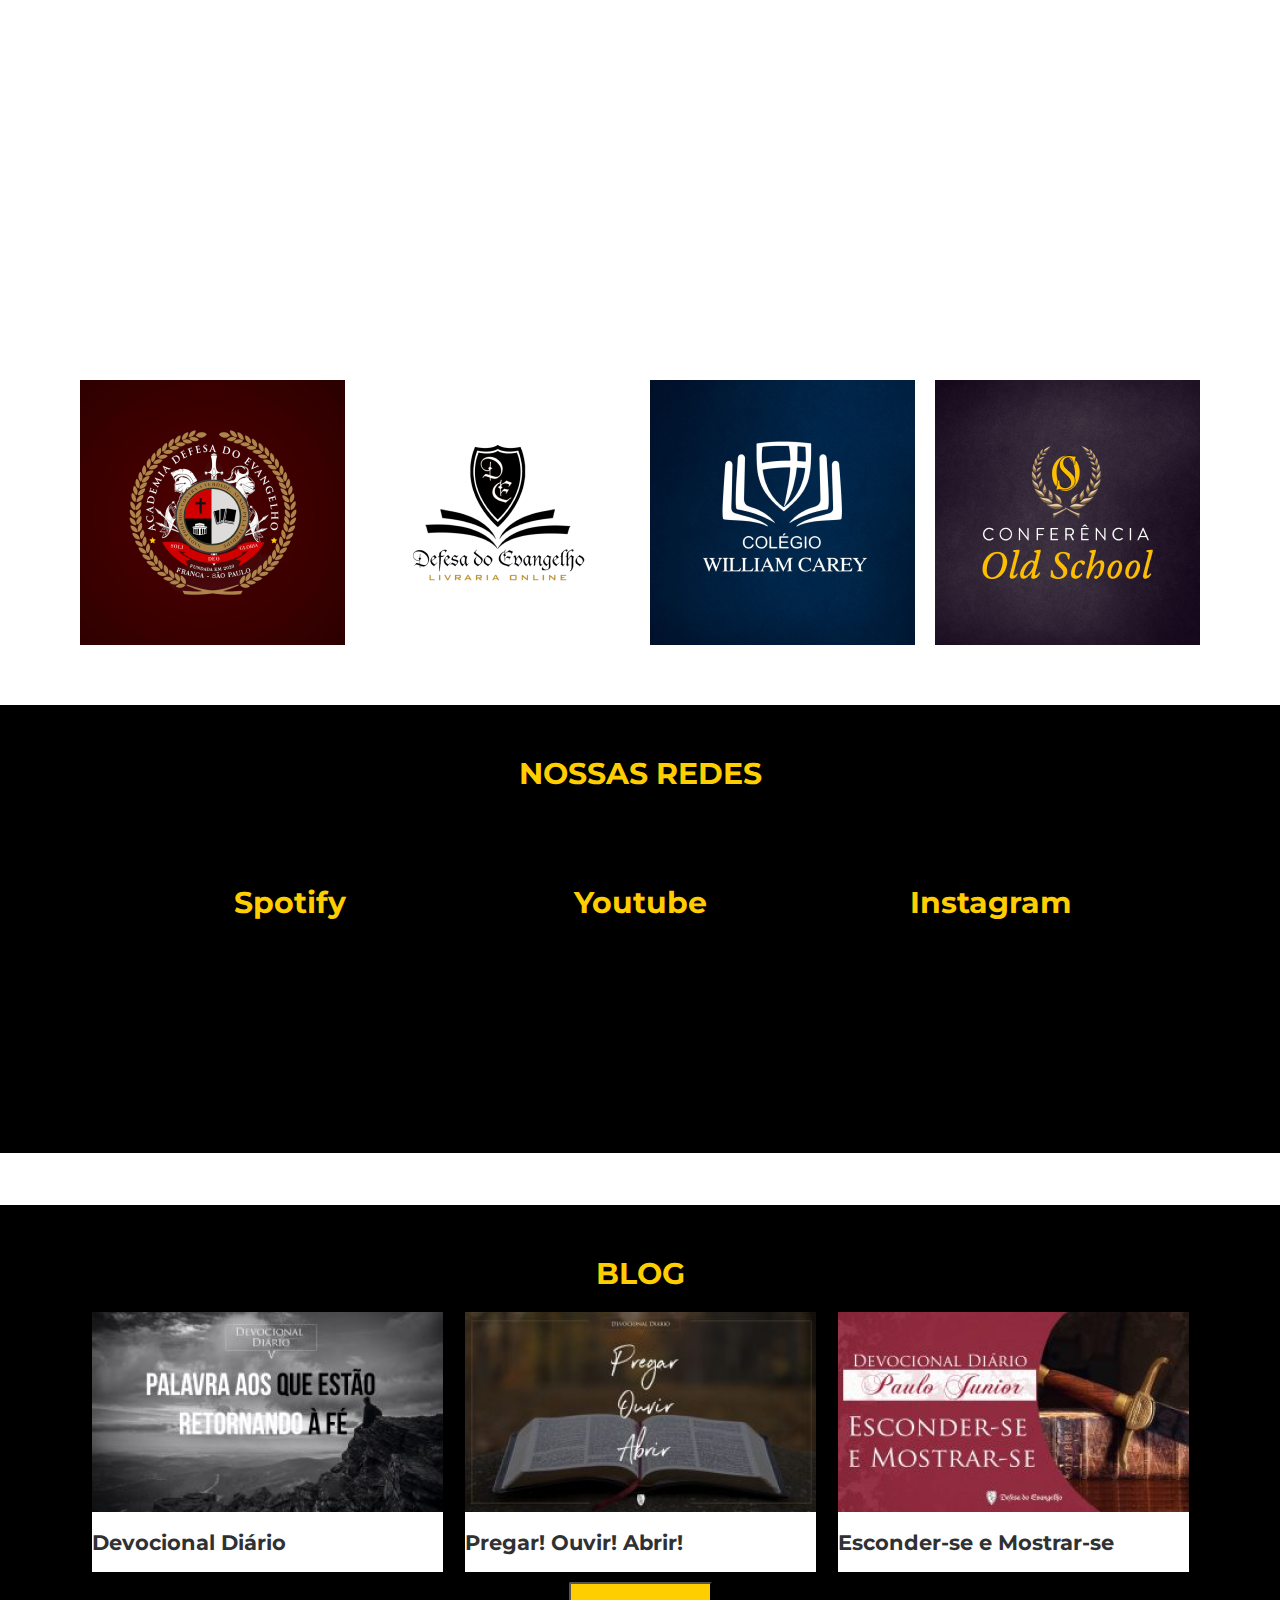
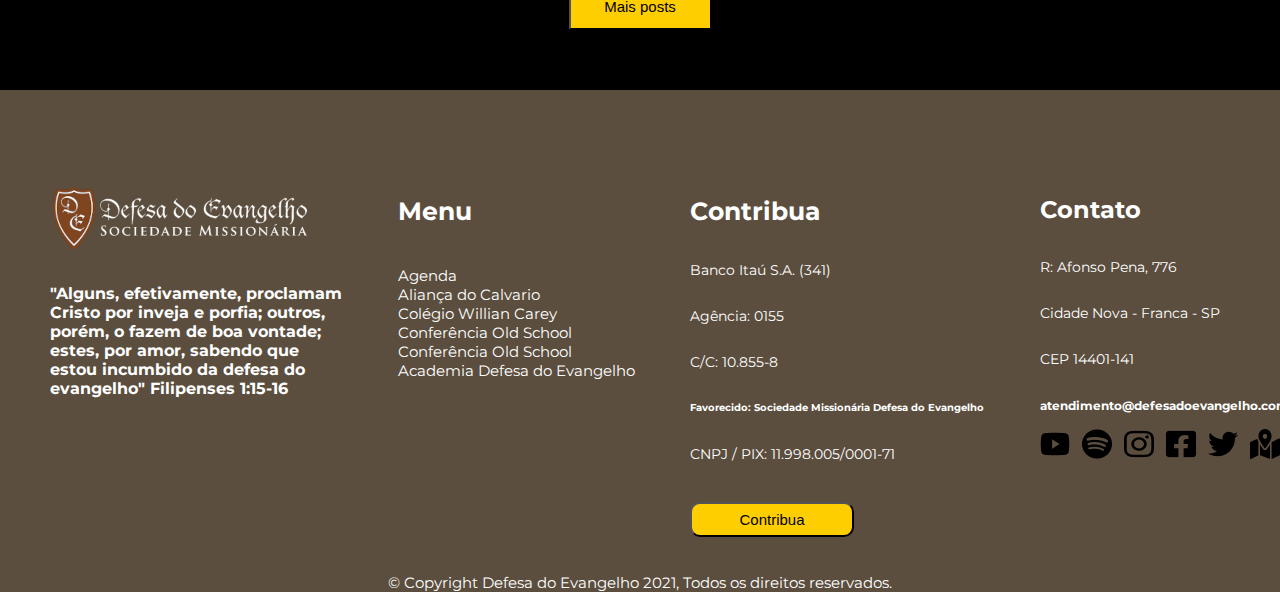
==== commit 10a0b380: "finished errors fixtures" ====
--- a/index.html
+++ b/index.html
@@ -1,18 +1,16 @@
 <!DOCTYPE html>
 <html>
     <head>
-        <title>
-            Hugo Badini - Home
-        </title>
-        <link rel="stylesheet" href="styles-web.css">
-        <link rel="stylesheet" href="styles-mobile.css">
+        <title> Home</title>
+        <link rel="stylesheet" href="styles.css">
+        <link rel="stylesheet" href="mobile.css">
         <script src="index.js"></script>
     </head>
     <body>
-        <div class="site-container">
-            <div class="nav-bar">
-                <img class="logo mt" src="src/icons/logo_temporaria.png">
-                <div class="menu-container mt-small">
+        <div class="root-container">
+            <div class="content-container">
+                <div class="navbar-container">
+                    <img class="logo mt" src="src/icons/logo_temporaria.png">
                     <nav>
                         <ul>
                             <li>
@@ -24,11 +22,11 @@
                             <li class="dropdown">
                                 <a href="">Blog</a>
                                 <div class="dropdown-menu">
-                                    <a href="">Opção 1</a>
-                                    <a href="">Opção 2</a>
+                                    <a href="">Seitas e heresias</a>
+                                    <a href="">Teologia</a>
                                 </div>
                             </li>
-                            
+                                
                             <li class="dropdown">
                                 <a href="">Conteudo</a>
                                 <div class="dropdown-menu">
@@ -38,155 +36,152 @@
                                 </div>
                             </li>
                             <li>
-                                <a href="src/pages/register/index.html">Area de Membros</a>
+                                <a href="src/pages/login/index.html">Area de Membros</a>
                             </li>
                         </ul>
                     </nav>
-                    
+                    <input 
+                        class="search mt-search"
+                        type="text"
+                        placeholder="BUSCAR"
+                    />
                 </div>
-                <input 
-                    class="search mt-search"
-                    type="text"
-                    placeholder="BUSCAR"
-                    />
-            </div>
-            <img class="banner" src="src/imgs/banner-exemplo.png"/>
-            <div class="aim-container">
-                <div class="aim-container text">
-                    <h1 class="center mt-bigger">QUAL NOSSO PROPOSITO?</h1>
-                    <p class="center mt-text">Este ministério online tem por objetivo divulgar o santo Evangelho de Jesus Cristo, bem como resgatar e postar as poderosas mensagens dos grandes homens de Deus do passado.</p>
-                    <h2 class="center mt-text2">Acreditamos que essa ferramenta eletrônica é oportuna, sendo uma nova forma que Deus tem utilizado para espalhar as verdades <br> bíblicas. Além disso, entendemos que as ferramentas eletrônicas têm contribuído significativamente para trazer uma resposta das <br> Escrituras ao cenário espiritual atual: aumento desenfreado do sincretismo religioso, o humanismo secular, ciências sociais e <br> métodos de crescimento de igreja dominando os fundamentos eclesiásticos e grande falta de discernimento por parte da igreja <br> evangélica em geral.</h2>
-                    <h3 class="center mt-text3">A solução para todo esse espectro sombrio é um retorno às Escrituras, recebendo-a como única e suficiente base segura para a fé e prática cristã.</h3>
-                    <h2 class="center mt-text2">“Verdade é que também alguns pregam a Cristo por inveja e porfia, mas outros de boa vontade; uns, na verdade, anunciam a Cristo <br> por contenção, não puramente, julgando acrescentar aflição às minhas prisões. Mas outros, por amor, sabendo que fui posto para <br> a defesa do evangelho (Fp 1.15-27)</h2>
+                <div class="banner-container">
+                    <img src="src/imgs/banner-exemplo.png"/>
                 </div>
-            </div>
-            <div>
-                <div class="courses-container">
+                <div class="aim-container">
+                    <div class="ml60 mr60 mb60">
+                            <h1 class="center mt50">QUAL NOSSO PROPOSITO?</h1>
+                            <p class="center mt112" >Este ministério online tem por objetivo divulgar o santo Evangelho de Jesus Cristo, bem como resgatar e postar as poderosas mensagens dos grandes homens de Deus do passado.</p>
+                            <h3 class="center mt66">Acreditamos que essa ferramenta eletrônica é oportuna, sendo uma nova forma que Deus tem utilizado para espalhar as verdades bíblicas. Além disso, entendemos que as ferramentas eletrônicas têm contribuído significativamente para trazer uma resposta das Escrituras ao cenário espiritual atual: aumento desenfreado do sincretismo religioso, o humanismo secular, ciências sociais e métodos de crescimento de igreja dominando os fundamentos eclesiásticos e grande falta de discernimento por parte da igreja evangélica em geral.</h3>
+                            <h3 class="small center mt29">A solução para todo esse espectro sombrio é um retorno às Escrituras, recebendo-a como única e suficiente base segura para a fé e prática cristã.</h3>
+                            <h3 class="center mt66">“Verdade é que também alguns pregam a Cristo por inveja e porfia, mas outros de boa vontade; uns, na verdade, anunciam a Cristo por contenção, não puramente, julgando acrescentar aflição às minhas prisões. Mas outros, por amor, sabendo que fui posto para a defesa do evangelho (Fp 1.15-27)</h3>
+                    </div>
+                </div>
+                
+                <div class="courses-container ml90 mr90 mt10">
                     <iframe class="mt-small" width="1120" height="634" src="https://www.youtube.com/embed/q7zPibrQuJ0" title="Puritanos: Toda a Vida para a Glória de Deus - Inscrições Abertas" frameborder="0" allow="accelerometer; autoplay; clipboard-write; encrypted-media; gyroscope; picture-in-picture; web-share" allowfullscreen></iframe>
-                    
-                    <div class="courses-cards mt-middle">
+                    <div class="courses-cards mt70">
                         <img src="src/imgs/curso1.png"/>
                         <img src="src/imgs/curso2.png"/>
                         <img src="src/imgs/curso3.png"/>
                         <img src="src/imgs/curso4.png"/>
                     </div>
                 </div>
-            </div>
-            <div class="aim-container">
-                <h1 class="mt-bigger">NOSSAS REDES</h1>  
-                <div class="redes-cards mt-redes center">
-                    <div class="redes-cards-content">
-                        <h1 class="redes">Spotify</h1>
-                        <iframe style="border-radius:12px" src="https://open.spotify.com/embed/episode/4zaVVDmvtBhF3m0I8eh2iJ?utm_source=generator" width="100%" height="152" frameBorder="0" allowfullscreen="" allow="autoplay; clipboard-write; encrypted-media; fullscreen; picture-in-picture" loading="lazy"></iframe>
-                    </div>
-                    <div class="redes-cards-content">
-                        <h1 class="redes">Youtube</h1>
-                        <iframe width="100%" height="152" src="https://www.youtube.com/embed/sWV6PhAtd_4" title="O Pior Está Por Vir - Paulo Junior | Série de Apocalipse 12" frameborder="0" allow="accelerometer; autoplay; clipboard-write; encrypted-media; gyroscope; picture-in-picture; web-share" allowfullscreen></iframe>
-                    </div>
-                    <div class="redes-cards-content">
-                        <h1 class="redes">Instagram</h1>
-                        <iframe style="border-radius:12px" src="https://open.spotify.com/embed/episode/4zaVVDmvtBhF3m0I8eh2iJ?utm_source=generator" width="100%" height="152" frameBorder="0" allowfullscreen="" allow="autoplay; clipboard-write; encrypted-media; fullscreen; picture-in-picture" loading="lazy"></iframe>
-                        <div class="button-container mt-small">
-                            <button>
-                                <a class="rede">Mais imagens</a>
-                            </button>
-                            <button class="instagram">
-                                <div class="button-content">
-                                    <img src="src/icons/instagram-icon.png" class="icon-instagram-button">
-                                    <a class="rede">hugobadini_</a>
-                                </div>
-                                
-                            </button>
+                <div class="redes-container">
+                    <h1 class="mt50 center">NOSSAS REDES</h1>
+                    <div class="redes-content ml101 mr101 mt52">
+                        <div class="redes-cards">
+                            <h1 class="center">Spotify</h1>
+                            <iframe style="border-radius:12px" src="https://open.spotify.com/embed/episode/4zaVVDmvtBhF3m0I8eh2iJ?utm_source=generator" width="100%" height="152" frameBorder="0" allowfullscreen="" allow="autoplay; clipboard-write; encrypted-media; fullscreen; picture-in-picture" loading="lazy"></iframe>
+                        </div>
+                        <div class="redes-cards">
+                            <h1 class="center">Youtube</h1>
+                            <iframe width="100%" height="152" src="https://www.youtube.com/embed/sWV6PhAtd_4" title="O Pior Está Por Vir - Paulo Junior | Série de Apocalipse 12" frameborder="0" allow="accelerometer; autoplay; clipboard-write; encrypted-media; gyroscope; picture-in-picture; web-share" allowfullscreen></iframe>
+                        </div>
+                        <div class="redes-cards">
+                            <h1 class="center">Instagram</h1>
+                            <iframe width="100%" height="152" src="https://www.youtube.com/embed/sWV6PhAtd_4" title="O Pior Está Por Vir - Paulo Junior | Série de Apocalipse 12" frameborder="0" allow="accelerometer; autoplay; clipboard-write; encrypted-media; gyroscope; picture-in-picture; web-share" allowfullscreen></iframe>
                         </div>
                     </div>
-                </div>              
+
+                </div>
+                
+                <div class="blog mt52">
+                    <h1 class="mt50 center">BLOG</h1>
+                    <div class="blog-container mr101 ml101">
+                        <div class="blog-cards-content">
+                            <img src="src/imgs/blog-image1.png"/>
+                            <h2 class="smaller">Devocional Diário</h2>
+                        </div>
+                        <div class="blog-cards-content">
+                            <img src="src/imgs/blog-image2.png"/>
+                            <h2 class="smaller">Pregar! Ouvir! Abrir!</h2>
+                        </div>
+                        <div class="blog-cards-content">
+                            <img src="src/imgs/blog-image3.png"/>
+                            <h2 class="smaller">Esconder-se e Mostrar-se</h2>
+                        </div>
+                    </div>
+                    <button class="mt10 maisposts">
+                        <a class="center">Mais posts</a>
+                    </button>
+                </div>
             </div>
-            <div class="aim-container">
-                <h1 class="mt-bigger">BLOG</h1>
-                <div class="redes-cards">
-                    <div class="blog-cards-content">
-                        <img src="src/imgs/blog-image1.png"/>
-                        <h2 class="blog">Devocional Diário</h2>
+        </div>
+        <footer>
+            <div class="footer-container">
+                <div class="footer-content-container">
+                    <div class="footer-content-card mt85">
+                        <img class="logo-footer center" src="src/imgs/logo-hugo.png">
+                        <div>
+                            <h4>"Alguns, efetivamente, proclamam <br> Cristo por inveja e porfia; outros,<br> porém, o fazem de boa vontade; <br> estes, por amor, sabendo que <br> estou incumbido da defesa do <br> evangelho" Filipenses 1:15-16</h4>
+                        </div>
+                       
                     </div>
-                    <div class="blog-cards-content">
-                        <img src="src/imgs/blog-image2.png"/>
-                        <h2 class="blog">Pregar! Ouvir! Abrir!</h2>
+                    <div class="footer-content-card mt85">
+                        <h2>Menu</h2>
+                        <div class="footer-content mt19">
+                            <a>Agenda</a>
+                            <a>Aliança do Calvario</a>
+                            <a>Colégio Willian Carey</a>
+                            <a>Conferência Old School</a>
+                            <a>Conferência Old School</a>
+                            <a>Academia Defesa do Evangelho</a>
+
+                        </div>
                     </div>
-                    <div class="blog-cards-content">
-                        <img src="src/imgs/blog-image3.png"/>
-                        <h2 class="blog">Esconder-se e Mostrar-se</h2>
+                    <div class="footer-content-card mt85">
+                        <h2>Contribua</h2>
+                            <div class="footer-content">
+                                <p>Banco Itaú S.A. (341)</p>
+                                <p>Agência: 0155</p>
+                                <p>C/C: 10.855-8</p>
+                                <h5>Favorecido: Sociedade Missionária Defesa do Evangelho</h5>
+                                <p>CNPJ / PIX: 11.998.005/0001-71</p>
+                            </div>
+                            <button class="contribua mt25">
+                                <a>Contribua</a>
+                            </button>
+                    </div>
+                    <div class="footer-content-card mt85">
+                        <h2 class="small">Contato</h2>
+                        <div class="footer-content">
+                            <p>R: Afonso Pena, 776</p>
+                            <p>Cidade Nova - Franca - SP</p>
+                            <p>CEP 14401-141</p>
+                        </div>
+
+                        <h4 class="small">atendimento@defesadoevangelho.com.br</h4>
+
+                        <div class="footer-icons-container">
+                            <a onclick="onClickLink('https://www.youtube.com/@HugoBadini')"/>
+                                <img class="redes-icons-contents" src="src/icons/youtube-icon.png"/>
+                            </a>
+                            <a onclick="onClickLink('https://open.spotify.com/show/5LCsANSAR3dFwiwIkUBrAU?si=dd0fa9df73334308')"/>
+                                <img class="redes-icons-contents" src="src/icons/spotfy-icon.png"/>
+                            </a>
+                            <a onclick="onClickLink('https://www.instagram.com/hugobadini_/')"/>
+                                <img class="redes-icons-contents" src="src/icons/instagram-icon.png"/>
+                            </a>
+                            <a onclick="onClickLink('https://www.facebook.com/ippinheiros')"/>
+                                <img class="redes-icons-contents" src="src/icons/facebook-icon.png"/>
+                            </a>
+                            <a onclick="onClickLink('https://twitter.com/Nikolas_apoio')"/>
+                                <img class="redes-icons-contents" src="src/icons/twitter-icon.png"/>
+                            </a>
+                            <a onclick="onClickLink('https://maps.app.goo.gl/XSQoUpU53s8vpB2X7')"/>
+                                <img class="redes-icons-contents" src="src/icons/gmap-icon.png"/>
+                            </a>
+                        </div>
                     </div>
                 </div>
-                <button class="maisposts mt-small">
-                    <h3 class="small">
-                        <a class="maispost-text">MAIS POSTS</a>
-                    </h3>
-                </button>
+                <div class="center mt36">
+                    <a> © Copyright Defesa do Evangelho 2021, Todos os direitos reservados.</a>
+                </div>
             </div>
-            <footer>
-                <div class="footer-container">
-                    <div class="footer-cards mt-middle">
-                        <div class="footer-card-contents">
-                            <img src="src/icons/logo_temporaria.png" class="logo">
-                            <h3 class="menor">"Alguns, efetivamente, proclamam a Cristo por inveja e porfia; outros, porém, o fazem de boa vontade; estes, por amor, sabendo que estou incumbido da defesa do evangelho" Filipenses 1:15-16</h3>
-                        </div>
-                        <div class="footer-card-contents">
-                            <h1 class="redes">Menu</h1>
-                            <div>
-                                <h3 class="small">Agenda do Hugo</h3>
-                                <h3 class="small">Aliança do Calvario</h3>
-                                <h3 class="small">Colegio Wiliam Carey</h3>
-                                <h3 class="small">Old Conference</h3>
-                                <h3 class="small">Academia Defessa do Evangelho</h3>
-                            </div>
-                        </div>
-                        <div class="footer-card-contents">
-                            <h1 class="redes">Contribua</h1>
-                            <div>
-                                <div>
-                                    <h3 class="small">Banco Itaú S.A. (341)</h3>
-                                    <h3 class="small">Agência: 0155</h3>
-                                    <h3 class="small">C/C: 10.855-8</h3>
-                                </div>
-                                <p class="small">Favorecido: Sociedade Missionária Defesa do Evangelho</p>
-                               <button class="contribua pt mt-big">
-                                <a class="contribua">CONTRIBUA</a>
-                            </button>
-                            </div>
-                        </div>
-                        <div class="footer-card-contents">
-                            <h1 class="redes">Contato</h1>
-                            <div>
-                                <h3 class="small">R: Afonso Pena, 776 <br> Cidade Nova - Franca - SP <br> CEP 14401-141</h3>
-                                <p class="email">atendimento@defesadoevangelho.com.br</p>
-                                <div class="redes-icons-container">
-                                    <a onclick="onClickLink('https://www.youtube.com/@HugoBadini')"/>
-                                        <img class="redes-icons-contents" src="src/icons/youtube-icon.png"/>
-                                    </a>
-                                    <a onclick="onClickLink('https://open.spotify.com/show/5LCsANSAR3dFwiwIkUBrAU?si=dd0fa9df73334308')"/>
-                                        <img class="redes-icons-contents" src="src/icons/spotfy-icon.png"/>
-                                    </a>
-                                    <a onclick="onClickLink('https://www.instagram.com/hugobadini_/')"/>
-                                        <img class="redes-icons-contents" src="src/icons/instagram-icon.png"/>
-                                    </a>
-                                    <a onclick="onClickLink('https://www.facebook.com/ippinheiros')"/>
-                                        <img class="redes-icons-contents" src="src/icons/facebook-icon.png"/>
-                                    </a>
-                                    <a onclick="onClickLink('https://twitter.com/Nikolas_apoio')"/>
-                                        <img class="redes-icons-contents" src="src/icons/twitter-icon.png"/>
-                                    </a>
-                                    <a onclick="onClickLink('https://maps.app.goo.gl/XSQoUpU53s8vpB2X7')"/>
-                                        <img class="redes-icons-contents" src="src/icons/gmap-icon.png"/>
-                                    </a>
-                                </div>
-                            </div>
-                        </div>
-                    </div>
-                    <div class="center">
-                        <h3 class="copyright">© Copyright Defesa do Evangelho 2023. Todos os direitos reservados.</h3>
-                    </div>
-                </div>
-            </footer>
-        </div>
+            
+            
+        </footer>
     </body>
 </html>--- a/styles.css
+++ b/styles.css
@@ -0,0 +1,444 @@
+@import url('https://fonts.googleapis.com/css2?family=Noto+Sans:wght@300;400;500;600;700;800;900&display=swap');
+@import url('https://fonts.googleapis.com/css2?family=Noto+Sans:wght@300;400;500;600;700;800;900&family=Roboto:wght@300;400;500;700;900&display=swap');
+@import url('https://fonts.googleapis.com/css2?family=Montserrat:wght@300;400;500;600;700;800;900&family=Noto+Sans:wght@300;400;500;600;700;800;900&display=swap');
+@import url('https://fonts.googleapis.com/css2?family=Noto+Sans:wght@300;400;500;600;700;800;900&family=Roboto:wght@300;400;500;700;900&display=swap');
+
+body{
+    font-family: 'Montserrat', sans-serif;
+    margin: 0px;
+    padding: 0px;
+    overflow-x: hidden;
+    
+}
+
+.center{
+    text-align: center;
+}
+
+.mt139{
+    margin-top: 139px;
+}
+
+.mt116{
+    margin-top: 116px;
+}
+
+.mt112{
+    margin-top: 112px;
+}
+
+.mt110{
+    margin-top: 110px;
+}
+
+.mt90{
+    margin-top: 90px;
+}
+
+.mt85{
+    margin-top: 85px;
+}
+
+.mt70{
+    margin-top: 70px;
+}
+
+.mt66{
+    margin-top: 66px;
+}
+
+.mt52{
+    margin-top: 52px;
+}
+
+.mt50{
+    margin-top: 50px;
+}
+
+.mt36{
+    margin-top: 36px;
+}
+
+.mt29{
+    margin-top: 29px;
+}
+
+.mt25{
+    margin-top: 25px;
+}
+
+.mt19{
+    margin-top: 19px;
+}
+
+.mt18{
+    margin-top: 18px;
+}
+
+.mt14{
+    margin-top: 14px;
+}
+
+.mt10{
+    margin-top: 10px;
+}
+
+.mt2{
+    margin-top: 2px;
+}
+
+.ml90{
+    margin-left: 90px;
+}
+
+.mr90{
+    margin-right: 90px;
+}
+
+.ml60{
+    margin-left: 60px;
+
+}
+
+.mr60{
+    margin-right: 60px;
+}
+
+.ml{
+    margin-left: 50px;
+}
+
+.mr{
+    margin-right: 72px;
+ }
+
+ .ml101{
+    margin-left: 101px;
+    margin-right: 101px;
+ }
+
+ .mb60{
+    margin-bottom: 60px;
+ }
+
+
+h1{
+    font-size: 30px;
+    font-weight: 400px;
+    color: #FFCE00;
+}
+
+h2{
+    font-size: 25px;
+    font-weight: 400px;
+}
+
+h2.small{
+    font-size: 24px;
+}
+
+h2.smaller{
+    font-size: 21px;
+}
+
+h3{
+    font-size: 20px;
+    font-weight: 400px;
+}
+
+h3.small{
+    font-size: 18px;
+}
+
+h4{
+    font-size: 16px;
+    font-weight: 400px;
+}
+
+h4.small{
+    font-size: 12px;
+}
+
+h5{
+    font-size: 10px;
+}
+
+p{
+    font-size: 14px;
+    font-weight: 400px;
+}
+
+a{
+    font-size: 15px;
+    font-weight: 400px;
+}
+
+
+.root-container{
+    display: flex;
+    flex-direction: column;
+    width: 100vw;
+    height: auto;
+    align-items: center;
+    background-color: #fff;
+}
+
+.content-container{
+    display: flex;
+    flex-direction: column;
+    width: 100vw;
+    align-items: center;
+    justify-content: flex-start;
+}
+
+.navbar-container{
+    background: #5B4E3E;
+    display: flex;
+    flex-direction: row;
+    width: 100vw;
+    height: 100px;
+    text-transform: uppercase;
+    justify-content: space-between;
+    
+}
+
+.banner-container{
+    height: 370px;
+}
+
+nav li{
+    display: inline-block;
+}
+
+nav li a{
+    display: inline-block;
+    color: white;
+    text-decoration: none;
+    padding: 15px;
+}
+
+nav li a:hover{
+    background-color: #FFCE00;
+}
+
+.dropdown-menu{
+    position: absolute;
+    box-shadow: 0 0 2px black;
+    display: none;
+    background-color: #FFF;
+}
+
+.dropdown-menu a{
+    display: block;
+    color: black;
+}
+
+.dropdown:hover .dropdown-menu{
+    display: block;
+}
+
+.search{
+    border-radius: 10px;
+    border-width: 1px;
+    border-style: solid;
+    border-color: #ddd;
+    background-color: #FFF;
+    font-size: 15px;
+    box-sizing: border-box;
+    width: 227px;
+    height: 38px;
+    margin-left: 35px;
+    margin-right: 50px;
+    margin-bottom: 48px;
+    text-align: end;
+    background-image: url(src/icons/search.png);
+    background-repeat: no-repeat;
+    background-position: right;
+    padding-right: 30px;
+}
+
+.mt-search{
+    margin-top: 14px;
+}
+
+.mt{
+    margin-top: 18px;
+}
+
+img.logo{
+    width: 160px;
+    height: 40px;
+    margin-left: 50px;
+    margin-bottom: 42px;
+    cursor: pointer;
+    align-items: center;
+}
+
+
+
+img.logo-footer{
+    width: 260px;
+    height: 88px;
+}
+
+.aim-container{
+    display: flex;
+    flex-direction: column;
+    background: #000;
+    color: #fff;
+    align-items: center;  
+    justify-content: center;
+    margin-bottom: 60px;
+    width: 100%;
+    height: auto;
+}
+
+.courses-container{
+    display: flex;
+    flex-direction: column;
+    justify-content: center;
+    margin-bottom: 60px;
+    align-items: center;
+}
+
+.courses-cards{
+    display: grid;
+    grid-template-columns: auto auto auto auto;
+    grid-template-rows: auto;
+    justify-content: space-between;
+    gap: 20px;
+}
+
+.redes-container{
+    display: flex;
+    flex-direction: column;
+    width: 100vw;
+    height: auto;
+    background-color: #000;
+    color: #FFCE00;
+    align-items: center;
+}
+
+.redes-content{
+    display: flex;
+    flex-direction: row;
+    gap: 50px;
+    margin-bottom: 60px;
+    
+}
+
+.redes-cards{
+    display: flex;
+    flex-direction: column;
+}
+
+
+
+.button-container{
+    display: flex;
+    flex-direction: row;
+    width: 100%;
+    align-items: center;
+    justify-content: space-between;
+}
+
+button{
+    display: flex;
+    flex-direction: row;
+    width: 200px;
+    height: 20px;
+    border-radius: 4px;
+    justify-content: center;
+
+}
+
+button.contribua{
+    width: 164px;
+    height: 35px;
+    border-radius: 10px;
+    align-items: center;
+    justify-content: center;
+    background-color: #FFCE00;
+
+}
+
+img.icon-instagram{
+    width: 13px;
+    height: 15px;
+}
+
+.blog-container{
+    display: grid;
+    grid-template-columns: auto auto auto;
+    grid-template-rows: auto;
+    align-items: center;
+    justify-content: space-between;
+    column-gap: 22px;
+}
+
+.blog-cards-content{
+    display: flex;
+    flex-direction: column;
+    color: #303133;
+    background-color: #FFF;
+}
+
+.blog{
+    display: flex;
+    flex-direction: column;
+    width: 100vw;
+    align-items: center;
+    background-color: #000;
+}
+
+button.maisposts{
+    width: 143px;
+    height: 48px;
+    background-color: #FFCE00;
+    border-radius: 2px;
+    margin-bottom: 60px;
+    align-items: center;
+    justify-content: center;
+}
+
+.footer-container{
+    display: flex;
+    flex-direction: column;
+    width: 100vw;
+    height: auto;
+    background: #5B4E3E;
+    color: #FFF;
+    
+}
+
+.footer-content-container{
+    display: grid;
+    grid-template-columns: auto auto auto auto;
+    grid-template-rows: auto;
+    width: 100%;
+    height: auto;
+    column-gap: 30px;
+    margin-left: 50px;
+    margin-right: 72px;
+    
+}
+
+.footer-content-card{
+    display: flex;
+    flex-direction: column;
+    box-sizing: border-box;
+    
+}
+
+.footer-content{
+    display: flex;
+    flex-direction: column;
+}
+
+.footer-icons-container{
+    display: flex;
+    flex-direction: row;
+
+    gap: 12px;
+    width: 100%;
+}
--- a/mobile.css
+++ b/mobile.css
@@ -0,0 +1,3 @@
+@media only screen and (max-device-width: 450px) {
+    
+}
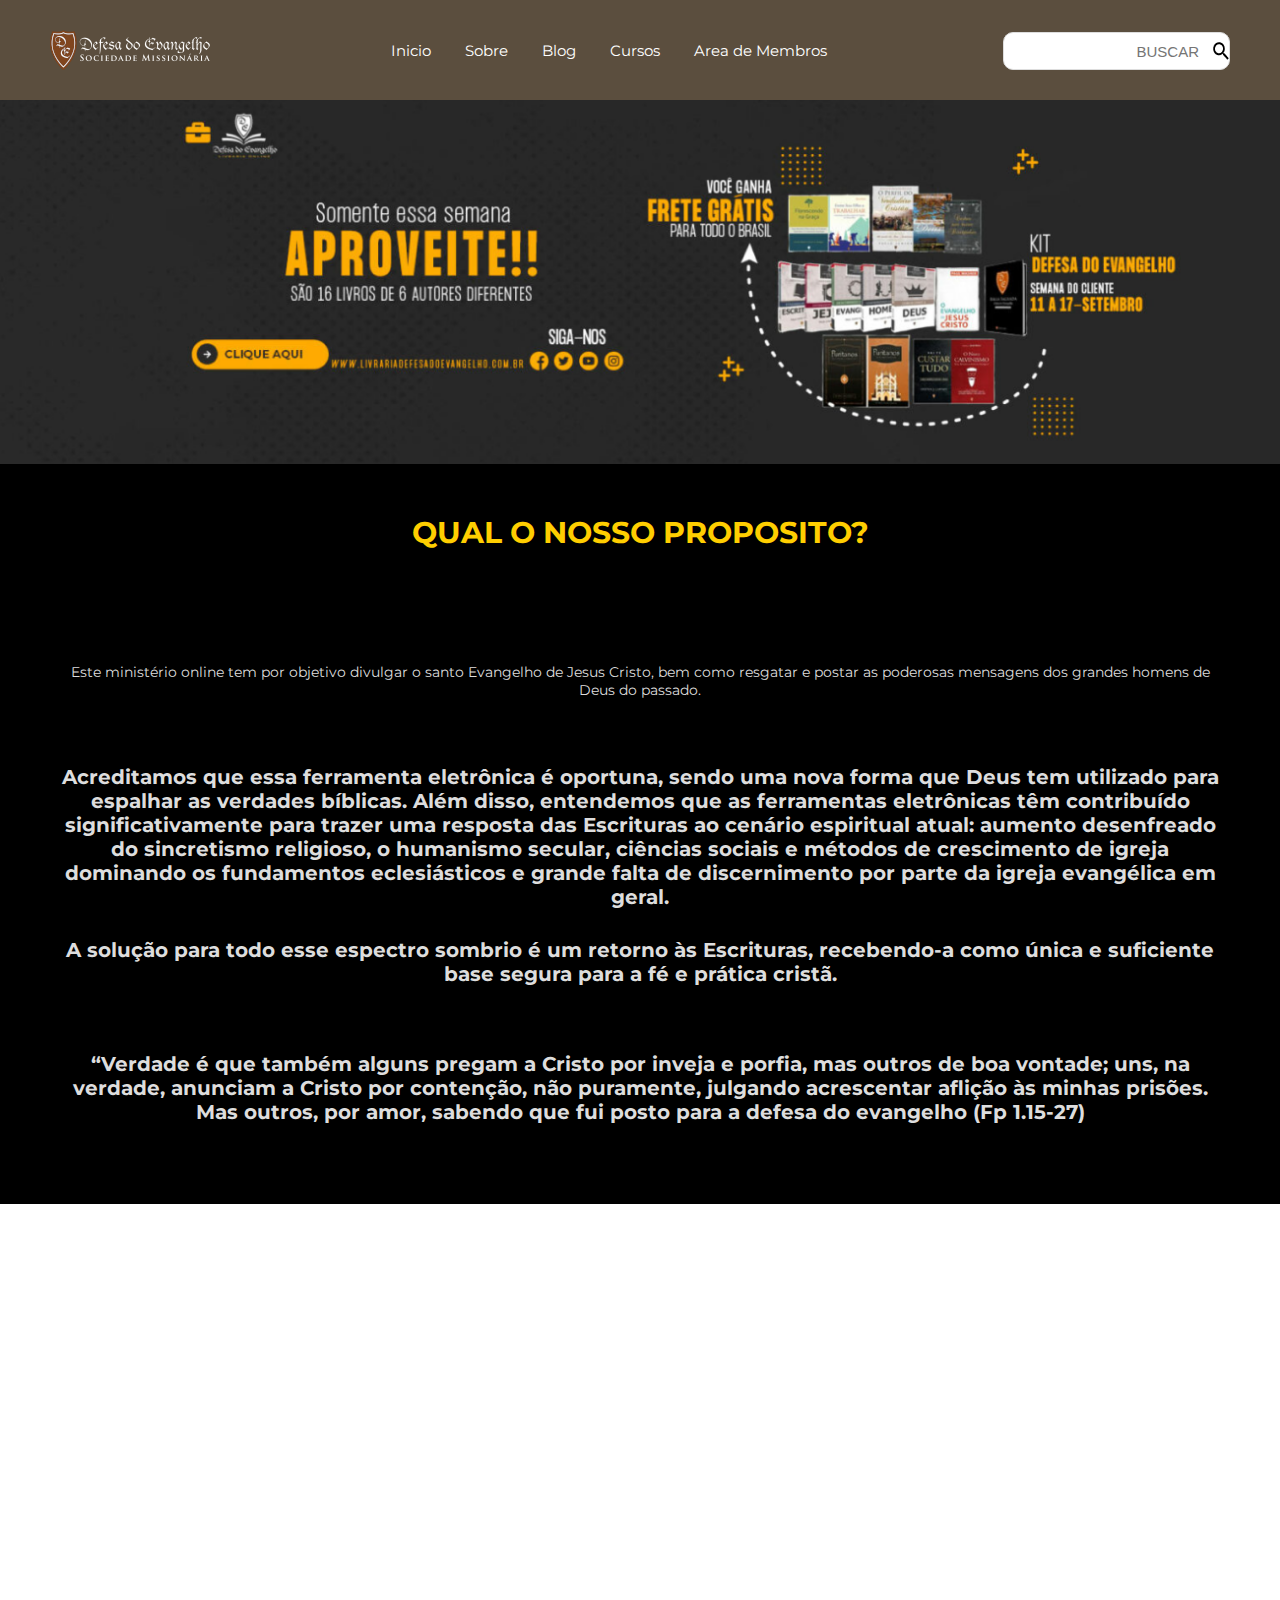
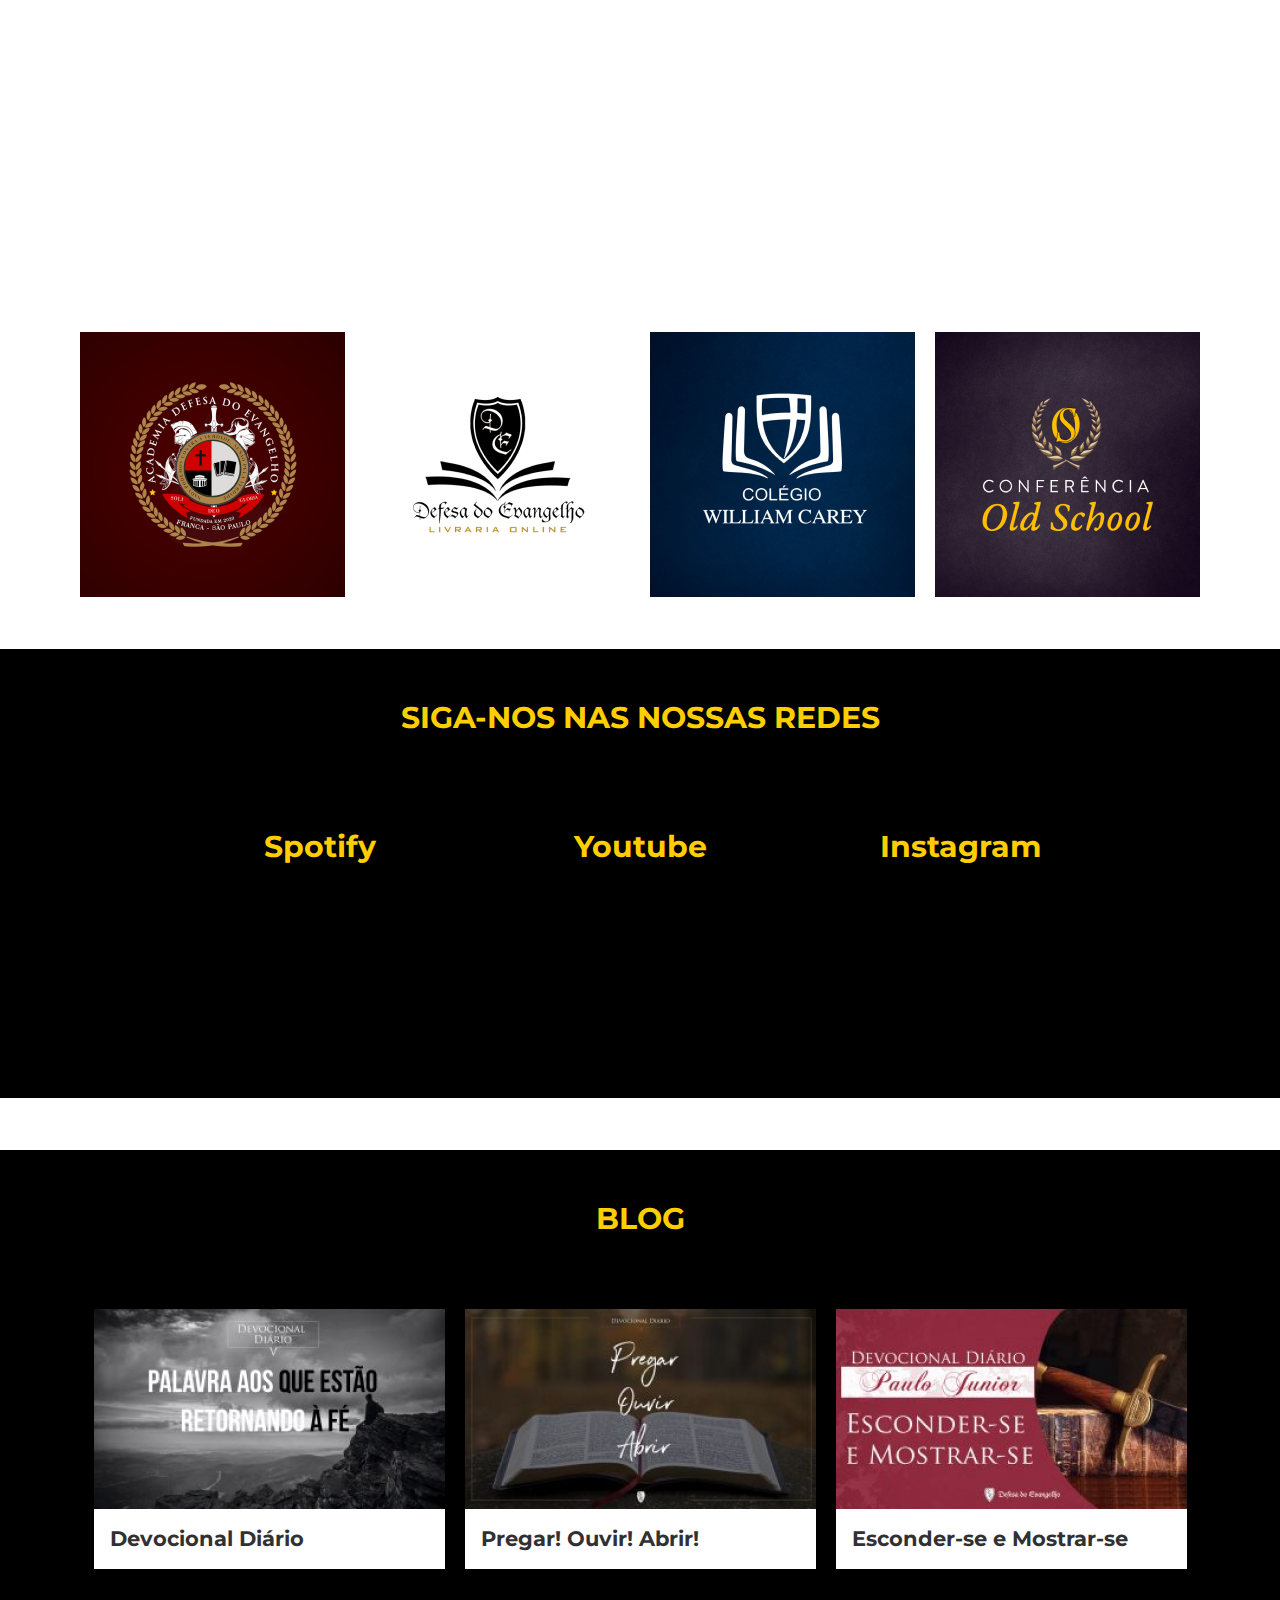
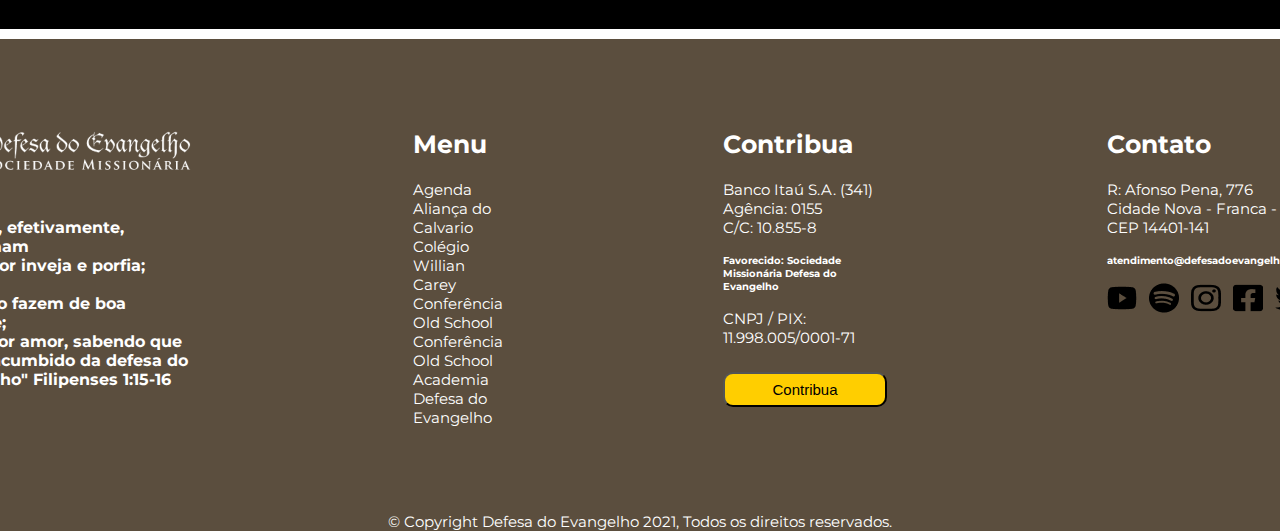
==== commit 37fbcf3f: "fixtures finished" ====
--- a/index.html
+++ b/index.html
@@ -1,187 +1,189 @@
 <!DOCTYPE html>
 <html>
     <head>
-        <title> Home</title>
+        <title>Hugo Badini - Home</title>
         <link rel="stylesheet" href="styles.css">
         <link rel="stylesheet" href="mobile.css">
         <script src="index.js"></script>
+
     </head>
     <body>
         <div class="root-container">
             <div class="content-container">
-                <div class="navbar-container">
-                    <img class="logo mt" src="src/icons/logo_temporaria.png">
-                    <nav>
-                        <ul>
-                            <li>
-                                <a>Inicio</a>
-                            </li>
-                            <li>
-                                <a>Sobre</a>
-                            </li>
-                            <li class="dropdown">
-                                <a href="">Blog</a>
-                                <div class="dropdown-menu">
-                                    <a href="">Seitas e heresias</a>
-                                    <a href="">Teologia</a>
-                                </div>
-                            </li>
-                                
-                            <li class="dropdown">
-                                <a href="">Conteudo</a>
-                                <div class="dropdown-menu">
-                                    <a href="">Calvinismo</a>
-                                    <a href="">Cessassionismo</a>
-                                    <a href="">Contribuismo</a>
-                                </div>
-                            </li>
-                            <li>
-                                <a href="src/pages/login/index.html">Area de Membros</a>
-                            </li>
-                        </ul>
-                    </nav>
-                    <input 
-                        class="search mt-search"
-                        type="text"
-                        placeholder="BUSCAR"
-                    />
-                </div>
-                <div class="banner-container">
-                    <img src="src/imgs/banner-exemplo.png"/>
-                </div>
-                <div class="aim-container">
-                    <div class="ml60 mr60 mb60">
-                            <h1 class="center mt50">QUAL NOSSO PROPOSITO?</h1>
-                            <p class="center mt112" >Este ministério online tem por objetivo divulgar o santo Evangelho de Jesus Cristo, bem como resgatar e postar as poderosas mensagens dos grandes homens de Deus do passado.</p>
-                            <h3 class="center mt66">Acreditamos que essa ferramenta eletrônica é oportuna, sendo uma nova forma que Deus tem utilizado para espalhar as verdades bíblicas. Além disso, entendemos que as ferramentas eletrônicas têm contribuído significativamente para trazer uma resposta das Escrituras ao cenário espiritual atual: aumento desenfreado do sincretismo religioso, o humanismo secular, ciências sociais e métodos de crescimento de igreja dominando os fundamentos eclesiásticos e grande falta de discernimento por parte da igreja evangélica em geral.</h3>
-                            <h3 class="small center mt29">A solução para todo esse espectro sombrio é um retorno às Escrituras, recebendo-a como única e suficiente base segura para a fé e prática cristã.</h3>
-                            <h3 class="center mt66">“Verdade é que também alguns pregam a Cristo por inveja e porfia, mas outros de boa vontade; uns, na verdade, anunciam a Cristo por contenção, não puramente, julgando acrescentar aflição às minhas prisões. Mas outros, por amor, sabendo que fui posto para a defesa do evangelho (Fp 1.15-27)</h3>
+                <section class="section-navbar">
+                    <div class="logo-container ml50">
+                        <img class="logo-navbar" src="src/icons/logo_temporaria.png">
                     </div>
-                </div>
-                
-                <div class="courses-container ml90 mr90 mt10">
-                    <iframe class="mt-small" width="1120" height="634" src="https://www.youtube.com/embed/q7zPibrQuJ0" title="Puritanos: Toda a Vida para a Glória de Deus - Inscrições Abertas" frameborder="0" allow="accelerometer; autoplay; clipboard-write; encrypted-media; gyroscope; picture-in-picture; web-share" allowfullscreen></iframe>
+                    <div class="menu-container">
+                        <nav>
+                            <ul>
+                                <li>
+                                    <a>Inicio</a>
+                                </li>
+                                <li>
+                                    <a>Sobre</a>
+                                </li>
+                                <li class="dropdown">
+                                    <a href="">Blog</a>
+                                    <div class="dropdown-menu">
+                                        <a href="">Seitas e heresias</a>
+                                        <a href="">Teologia Sistematica</a>
+                                        <a href="">Teologia Biblica</a>
+                                        <a href="">Teologia Apologética</a>
+                                    </div>
+                                </li>
+                                    
+                                <li class="dropdown">
+                                    <a href="">Cursos</a>
+                                    <div class="dropdown-menu">
+                                        <a href="">Calvinismo</a>
+                                        <a href="https://cursos-hugobadini.hotmart.host/cessacionismodozero">Cessassionismo do Zero</a>
+                                        <a href="">Contribuismo</a>
+                                    </div>
+                                </li>
+                                <li>
+                                    <a href="src/pages/login/index.html">Area de Membros</a>
+                                </li>
+                            </ul>
+                        </nav>
+                    </div>
+                    <div>
+                        <input 
+                            class="search mt50"
+                            type="text"
+                            placeholder="BUSCAR"
+                        />
+                    </div>
+                </section>
+
+                <section class="section-banner">
+                    <div class="banner-container">
+                        <img src="src/imgs/banner-exemplo.png"/>
+                    </div>
+                </section>
+                <section class="section-aim">
+                    <div class="aim-container center ml60 mr60 mb60">
+                        <h1 class="mt50">QUAL O NOSSO PROPOSITO?</h1>
+                        <p class="mt112">Este ministério online tem por objetivo divulgar o santo Evangelho de Jesus Cristo, bem como resgatar e postar as poderosas mensagens dos grandes homens de Deus do passado.</p>
+                        <h3 class="center mt66">Acreditamos que essa ferramenta eletrônica é oportuna, sendo uma nova forma que Deus tem utilizado para espalhar as verdades bíblicas. Além disso, entendemos que as ferramentas eletrônicas têm contribuído significativamente para trazer uma resposta das Escrituras ao cenário espiritual atual: aumento desenfreado do sincretismo religioso, o humanismo secular, ciências sociais e métodos de crescimento de igreja dominando os fundamentos eclesiásticos e grande falta de discernimento por parte da igreja evangélica em geral.</h3>
+                        <h3 class="center mt29">A solução para todo esse espectro sombrio é um retorno às Escrituras, recebendo-a como única e suficiente base segura para a fé e prática cristã.</h3>
+                        <h3 class="center mt66">“Verdade é que também alguns pregam a Cristo por inveja e porfia, mas outros de boa vontade; uns, na verdade, anunciam a Cristo por contenção, não puramente, julgando acrescentar aflição às minhas prisões. Mas outros, por amor, sabendo que fui posto para a defesa do evangelho (Fp 1.15-27)</h3> 
+                    </div>
+                </section>
+                <section class="section-courses mt10">
+                    <div class="center">
+                        <iframe class="mt10" width="1120" height="634" src="https://www.youtube.com/embed/q7zPibrQuJ0" title="Puritanos: Toda a Vida para a Glória de Deus - Inscrições Abertas" frameborder="0" allow="accelerometer; autoplay; clipboard-write; encrypted-media; gyroscope; picture-in-picture; web-share" allowfullscreen></iframe>
+                    </div>
                     <div class="courses-cards mt70">
                         <img src="src/imgs/curso1.png"/>
-                        <img src="src/imgs/curso2.png"/>
-                        <img src="src/imgs/curso3.png"/>
-                        <img src="src/imgs/curso4.png"/>
+                            <img src="src/imgs/curso2.png"/>
+                            <img src="src/imgs/curso3.png"/>
+                            <img src="src/imgs/curso4.png"/>
                     </div>
-                </div>
-                <div class="redes-container">
-                    <h1 class="mt50 center">NOSSAS REDES</h1>
-                    <div class="redes-content ml101 mr101 mt52">
-                        <div class="redes-cards">
-                            <h1 class="center">Spotify</h1>
+                </section>
+                <section class="section-redes mt52">
+                    <h1 class="mt50 center">SIGA-NOS NAS NOSSAS REDES</h1>
+                    <div class="redes-container ml101 mr101 mt52 mb60">
+                        <div class="redes-cards center">
+                            <h1>Spotify</h1>
                             <iframe style="border-radius:12px" src="https://open.spotify.com/embed/episode/4zaVVDmvtBhF3m0I8eh2iJ?utm_source=generator" width="100%" height="152" frameBorder="0" allowfullscreen="" allow="autoplay; clipboard-write; encrypted-media; fullscreen; picture-in-picture" loading="lazy"></iframe>
                         </div>
-                        <div class="redes-cards">
-                            <h1 class="center">Youtube</h1>
+                        <div class="redes-cards center">
+                            <h1>Youtube</h1>
                             <iframe width="100%" height="152" src="https://www.youtube.com/embed/sWV6PhAtd_4" title="O Pior Está Por Vir - Paulo Junior | Série de Apocalipse 12" frameborder="0" allow="accelerometer; autoplay; clipboard-write; encrypted-media; gyroscope; picture-in-picture; web-share" allowfullscreen></iframe>
                         </div>
-                        <div class="redes-cards">
-                            <h1 class="center">Instagram</h1>
-                            <iframe width="100%" height="152" src="https://www.youtube.com/embed/sWV6PhAtd_4" title="O Pior Está Por Vir - Paulo Junior | Série de Apocalipse 12" frameborder="0" allow="accelerometer; autoplay; clipboard-write; encrypted-media; gyroscope; picture-in-picture; web-share" allowfullscreen></iframe>
+                        <div class="redes-cards center">
+                            <h1>Instagram</h1>
+                            <iframe style="border-radius:12px" src="https://open.spotify.com/embed/episode/4zaVVDmvtBhF3m0I8eh2iJ?utm_source=generator" width="100%" height="152" frameBorder="0" allowfullscreen="" allow="autoplay; clipboard-write; encrypted-media; fullscreen; picture-in-picture" loading="lazy"></iframe>
                         </div>
                     </div>
-
-                </div>
-                
-                <div class="blog mt52">
+                </section>
+                <section class="section-redes mt52">
                     <h1 class="mt50 center">BLOG</h1>
-                    <div class="blog-container mr101 ml101">
+                    <div class="redes-container ml101 mr101 mt52 mb60">
                         <div class="blog-cards-content">
                             <img src="src/imgs/blog-image1.png"/>
-                            <h2 class="smaller">Devocional Diário</h2>
+                            <h2 class="smaller ml16">Devocional Diário</h2>
                         </div>
                         <div class="blog-cards-content">
                             <img src="src/imgs/blog-image2.png"/>
-                            <h2 class="smaller">Pregar! Ouvir! Abrir!</h2>
+                            <h2 class="smaller ml16">Pregar! Ouvir! Abrir!</h2>
                         </div>
                         <div class="blog-cards-content">
                             <img src="src/imgs/blog-image3.png"/>
-                            <h2 class="smaller">Esconder-se e Mostrar-se</h2>
+                            <h2 class="smaller ml16">Esconder-se e Mostrar-se</h2>
                         </div>
                     </div>
-                    <button class="mt10 maisposts">
-                        <a class="center">Mais posts</a>
-                    </button>
+                </section>
+                
+            </div>
+        </div>
+    </body>
+    <footer>
+       <div class="section-footer mt10">
+        <div class="footer-container mt70">
+            <div class="footer-card">
+                <img class="logo-footer center" src="src/imgs/logo-hugo.png">
+                <h4>"Alguns, efetivamente, proclamam <br> Cristo por inveja e porfia; outros,<br> porém, o fazem de boa vontade; <br> estes, por amor, sabendo que <br> estou incumbido da defesa do <br> evangelho" Filipenses 1:15-16</h4>
+            </div>
+            <div class="footer-card">
+                <h2>Menu</h2>
+                <div class="footer-card-content">
+                    <a>Agenda</a>
+                    <a>Aliança do Calvario</a>
+                    <a>Colégio Willian Carey</a>
+                    <a>Conferência Old School</a>
+                    <a>Conferência Old School</a>
+                    <a>Academia Defesa do Evangelho</a>
+                </div>
+            </div>
+            <div class="footer-card">
+                <h2>Contribua</h2>
+                <div class="footer-card-content">
+                    <a>Banco Itaú S.A. (341)</a>
+                    <a>Agência: 0155</a>
+                    <a>C/C: 10.855-8</a>
+                    <h5>Favorecido: Sociedade Missionária Defesa do Evangelho</h5>
+                    <a>CNPJ / PIX: 11.998.005/0001-71</a>
+                </div>
+                <button class="contribua mt25">
+                    <a>Contribua</a>
+                </button>
+            </div>
+            <div class="footer-card">
+                <h2>Contato</h2>
+                <div class="footer-card-content">
+                    <a>R: Afonso Pena, 776</a>
+                    <a>Cidade Nova - Franca - SP</a>
+                    <a>CEP 14401-141</a>
+                </div>
+                <div>
+                    <h5>atendimento@defesadoevangelho.com.br</h5>
+                </div>
+                <div class="footer-icons-container">
+                    <a onclick="onClickLink('https://www.youtube.com/@HugoBadini')"/>
+                        <img class="redes-icons-contents" src="src/icons/youtube-icon.png"/>
+                    </a>
+                    <a onclick="onClickLink('https://open.spotify.com/show/5LCsANSAR3dFwiwIkUBrAU?si=dd0fa9df73334308')"/>
+                        <img class="redes-icons-contents" src="src/icons/spotfy-icon.png"/>
+                    </a>
+                    <a onclick="onClickLink('https://www.instagram.com/hugobadini_/')"/>
+                        <img class="redes-icons-contents" src="src/icons/instagram-icon.png"/>
+                    </a>
+                    <a onclick="onClickLink('https://www.facebook.com/ippinheiros')"/>
+                        <img class="redes-icons-contents" src="src/icons/facebook-icon.png"/>
+                    </a>
+                    <a onclick="onClickLink('https://twitter.com/Nikolas_apoio')"/>
+                        <img class="redes-icons-contents" src="src/icons/twitter-icon.png"/>
+                    </a>
+                    <a onclick="onClickLink('https://maps.app.goo.gl/XSQoUpU53s8vpB2X7')"/>
+                        <img class="redes-icons-contents" src="src/icons/gmap-icon.png"/>
+                    </a>
                 </div>
             </div>
         </div>
-        <footer>
-            <div class="footer-container">
-                <div class="footer-content-container">
-                    <div class="footer-content-card mt85">
-                        <img class="logo-footer center" src="src/imgs/logo-hugo.png">
-                        <div>
-                            <h4>"Alguns, efetivamente, proclamam <br> Cristo por inveja e porfia; outros,<br> porém, o fazem de boa vontade; <br> estes, por amor, sabendo que <br> estou incumbido da defesa do <br> evangelho" Filipenses 1:15-16</h4>
-                        </div>
-                       
-                    </div>
-                    <div class="footer-content-card mt85">
-                        <h2>Menu</h2>
-                        <div class="footer-content mt19">
-                            <a>Agenda</a>
-                            <a>Aliança do Calvario</a>
-                            <a>Colégio Willian Carey</a>
-                            <a>Conferência Old School</a>
-                            <a>Conferência Old School</a>
-                            <a>Academia Defesa do Evangelho</a>
-
-                        </div>
-                    </div>
-                    <div class="footer-content-card mt85">
-                        <h2>Contribua</h2>
-                            <div class="footer-content">
-                                <p>Banco Itaú S.A. (341)</p>
-                                <p>Agência: 0155</p>
-                                <p>C/C: 10.855-8</p>
-                                <h5>Favorecido: Sociedade Missionária Defesa do Evangelho</h5>
-                                <p>CNPJ / PIX: 11.998.005/0001-71</p>
-                            </div>
-                            <button class="contribua mt25">
-                                <a>Contribua</a>
-                            </button>
-                    </div>
-                    <div class="footer-content-card mt85">
-                        <h2 class="small">Contato</h2>
-                        <div class="footer-content">
-                            <p>R: Afonso Pena, 776</p>
-                            <p>Cidade Nova - Franca - SP</p>
-                            <p>CEP 14401-141</p>
-                        </div>
-
-                        <h4 class="small">atendimento@defesadoevangelho.com.br</h4>
-
-                        <div class="footer-icons-container">
-                            <a onclick="onClickLink('https://www.youtube.com/@HugoBadini')"/>
-                                <img class="redes-icons-contents" src="src/icons/youtube-icon.png"/>
-                            </a>
-                            <a onclick="onClickLink('https://open.spotify.com/show/5LCsANSAR3dFwiwIkUBrAU?si=dd0fa9df73334308')"/>
-                                <img class="redes-icons-contents" src="src/icons/spotfy-icon.png"/>
-                            </a>
-                            <a onclick="onClickLink('https://www.instagram.com/hugobadini_/')"/>
-                                <img class="redes-icons-contents" src="src/icons/instagram-icon.png"/>
-                            </a>
-                            <a onclick="onClickLink('https://www.facebook.com/ippinheiros')"/>
-                                <img class="redes-icons-contents" src="src/icons/facebook-icon.png"/>
-                            </a>
-                            <a onclick="onClickLink('https://twitter.com/Nikolas_apoio')"/>
-                                <img class="redes-icons-contents" src="src/icons/twitter-icon.png"/>
-                            </a>
-                            <a onclick="onClickLink('https://maps.app.goo.gl/XSQoUpU53s8vpB2X7')"/>
-                                <img class="redes-icons-contents" src="src/icons/gmap-icon.png"/>
-                            </a>
-                        </div>
-                    </div>
-                </div>
-                <div class="center mt36">
-                    <a> © Copyright Defesa do Evangelho 2021, Todos os direitos reservados.</a>
-                </div>
-            </div>
-            
-            
-        </footer>
-    </body>
+        <div class="mt85">
+            <a> © Copyright Defesa do Evangelho 2021, Todos os direitos reservados.</a>
+        </div>
+    </footer>
 </html>--- a/styles.css
+++ b/styles.css
@@ -8,13 +8,96 @@
     margin: 0px;
     padding: 0px;
     overflow-x: hidden;
-    
-}
+}
+
+button.contribua{
+    width: 164px;
+    height: 35px;
+    border-radius: 10px;
+    align-items: center;
+    justify-content: center;
+    background-color: #FFCE00;
+}
+
+/*
+        Font-sizes
+*/
+h1{
+    font-size: 30px;
+    font-weight: 400px;
+    color: #FFCE00;
+}
+
+h2{
+    font-size: 25px;
+    font-weight: 400px;
+}
+
+h2.small{
+    font-size: 24px;
+}
+
+h2.smaller{
+    font-size: 21px;
+}
+
+h3{
+    font-size: 20px;
+    font-weight: 400px;
+}
+
+h3.small{
+    font-size: 18px;
+}
+
+h4{
+    font-size: 16px;
+    font-weight: 400px;
+}
+
+h4.small{
+    font-size: 12px;
+}
+
+h5{
+    font-size: 10px;
+}
+
+p{
+    font-size: 14px;
+    font-weight: 400px;
+}
+
+a{
+    font-size: 15px;
+    font-weight: 400px;
+    cursor: pointer;
+}
+
+/*
+        Images
+*/
+
+img.logo-footer{
+    width: 260px;
+    height: 88px;
+}
+
+
+/*
+        Aligns
+        1. text-align
+        2. margin-top
+        3. margin-left
+        4. margin-right
+        5. margin-bottom
+*/
 
 .center{
     text-align: center;
 }
 
+
 .mt139{
     margin-top: 139px;
 }
@@ -87,154 +170,145 @@
     margin-top: 2px;
 }
 
+
+.ml101{
+    margin-left: 101px;
+ }
+
 .ml90{
     margin-left: 90px;
 }
 
+.ml60{
+    margin-left: 60px;
+}
+
+.ml50{
+    margin-left: 50px;
+}
+
+.ml35{
+    margin-left: 35px;
+}
+
+.ml16{
+    margin-left: 16px;
+}
+
+.mr101{
+    margin-right: 101px;
+ }
+
 .mr90{
     margin-right: 90px;
 }
 
-.ml60{
-    margin-left: 60px;
-
+.mr72{
+    margin-right: 72px;
 }
 
 .mr60{
     margin-right: 60px;
 }
 
-.ml{
-    margin-left: 50px;
-}
-
-.mr{
-    margin-right: 72px;
- }
-
- .ml101{
-    margin-left: 101px;
-    margin-right: 101px;
- }
-
- .mb60{
+
+.mb60{
     margin-bottom: 60px;
- }
-
-
-h1{
-    font-size: 30px;
-    font-weight: 400px;
-    color: #FFCE00;
-}
-
-h2{
-    font-size: 25px;
-    font-weight: 400px;
-}
-
-h2.small{
-    font-size: 24px;
-}
-
-h2.smaller{
-    font-size: 21px;
-}
-
-h3{
-    font-size: 20px;
-    font-weight: 400px;
-}
-
-h3.small{
-    font-size: 18px;
-}
-
-h4{
-    font-size: 16px;
-    font-weight: 400px;
-}
-
-h4.small{
-    font-size: 12px;
-}
-
-h5{
-    font-size: 10px;
-}
-
-p{
-    font-size: 14px;
-    font-weight: 400px;
-}
-
-a{
-    font-size: 15px;
-    font-weight: 400px;
-}
+}
+
+/*
+        Configurações principais - root
+*/
 
 
 .root-container{
     display: flex;
     flex-direction: column;
     width: 100vw;
-    height: auto;
+    height: auto
+    ;
+}
+
+.content-container{
+    display: flex;
+    flex-direction: column;
+    width: 100vw;
+}
+
+
+/*
+        Sections
+*/
+
+.section-navbar{
+    display: flex;
+    flex-direction: row;
+    width: 100%;
+    height: 100px;
+    background-color: #5B4E3E;
     align-items: center;
-    background-color: #fff;
-}
-
-.content-container{
-    display: flex;
-    flex-direction: column;
-    width: 100vw;
+    justify-content: space-between;
+}
+
+.section-banner{
+    display: flex;
+    flex-direction: column;
+    width: 100vw;
+    height: auto;
+}
+
+.section-aim{
+    display: flex;
+    flex-direction: column;
+    width: 100vw;
+    height: auto;
+    background-color: black;
+}
+
+.section-courses{
+    display: flex;
+    flex-direction: column;
+    width: 100vw;
+    height: auto;
+}
+
+.section-redes{
+    display: flex;
+    flex-direction: column;
+    width: 100vw;
+    height: auto;
+    background-color: black;
+}
+
+.section-blog{
+    display: flex;
+    flex-direction: column;
+    width: 100vw;
+    height: 100px;
+    background-color: black;
+}
+
+.section-footer{
+    display: flex;
+    flex-direction: column;
+    width: 100vw;
+    height: auto;
+    background-color: #5B4E3E;
     align-items: center;
-    justify-content: flex-start;
-}
-
-.navbar-container{
-    background: #5B4E3E;
-    display: flex;
-    flex-direction: row;
-    width: 100vw;
-    height: 100px;
-    text-transform: uppercase;
     justify-content: space-between;
-    
-}
-
-.banner-container{
-    height: 370px;
-}
-
-nav li{
-    display: inline-block;
-}
-
-nav li a{
-    display: inline-block;
-    color: white;
-    text-decoration: none;
-    padding: 15px;
-}
-
-nav li a:hover{
-    background-color: #FFCE00;
-}
-
-.dropdown-menu{
-    position: absolute;
-    box-shadow: 0 0 2px black;
-    display: none;
-    background-color: #FFF;
-}
-
-.dropdown-menu a{
-    display: block;
-    color: black;
-}
-
-.dropdown:hover .dropdown-menu{
-    display: block;
+    color: #FFF;
+}
+
+/*
+        Containers
+        Contents
+        Cards
+*/
+
+
+.logo-container{
+    width: 160px;
+    height: 40px;
 }
 
 .search{
@@ -257,188 +331,113 @@
     padding-right: 30px;
 }
 
-.mt-search{
-    margin-top: 14px;
-}
-
-.mt{
-    margin-top: 18px;
-}
-
-img.logo{
-    width: 160px;
-    height: 40px;
-    margin-left: 50px;
-    margin-bottom: 42px;
-    cursor: pointer;
-    align-items: center;
-}
-
-
-
-img.logo-footer{
-    width: 260px;
-    height: 88px;
+
+.banner-container{
+    display: flex;
+    flex-direction: column;
 }
 
 .aim-container{
-    display: flex;
-    flex-direction: column;
-    background: #000;
-    color: #fff;
-    align-items: center;  
+    color: #ddd;
+}
+
+
+.courses-cards{
+    display: flex;
+    flex-direction: row;
+    gap: 20px;
     justify-content: center;
-    margin-bottom: 60px;
-    width: 100%;
-    height: auto;
-}
-
-.courses-container{
-    display: flex;
-    flex-direction: column;
+}
+
+
+.redes-container{
+    display: flex;
+    flex-direction: row;
+    gap: 20px;
+    height: auto;
     justify-content: center;
-    margin-bottom: 60px;
-    align-items: center;
-}
-
-.courses-cards{
+}
+
+.redes-cards{
+    display: flex;
+    flex-direction: column;
+}
+
+
+.blog-cards-content{
+    display: flex;
+    flex-direction: column;
+    color: #303133;
+    background-color: #FFF;
+}
+
+.footer-container{
     display: grid;
     grid-template-columns: auto auto auto auto;
     grid-template-rows: auto;
-    justify-content: space-between;
-    gap: 20px;
-}
-
-.redes-container{
-    display: flex;
-    flex-direction: column;
-    width: 100vw;
-    height: auto;
-    background-color: #000;
-    color: #FFCE00;
-    align-items: center;
-}
-
-.redes-content{
+    column-gap: 220px;
+}
+
+
+.footer-card{
+    display: flex;
+    flex-direction: column;
+    box-sizing: border-box;
+}
+
+.footer-card-content{
+    display: flex;
+    flex-direction: column;
+}
+
+.footer-icons-container{
     display: flex;
     flex-direction: row;
-    gap: 50px;
-    margin-bottom: 60px;
-    
-}
-
-.redes-cards{
-    display: flex;
-    flex-direction: column;
-}
-
-
-
-.button-container{
-    display: flex;
-    flex-direction: row;
-    width: 100%;
-    align-items: center;
-    justify-content: space-between;
-}
-
-button{
-    display: flex;
-    flex-direction: row;
-    width: 200px;
-    height: 20px;
-    border-radius: 4px;
-    justify-content: center;
-
-}
-
-button.contribua{
-    width: 164px;
-    height: 35px;
-    border-radius: 10px;
-    align-items: center;
-    justify-content: center;
-    background-color: #FFCE00;
-
-}
-
-img.icon-instagram{
-    width: 13px;
-    height: 15px;
-}
-
-.blog-container{
-    display: grid;
-    grid-template-columns: auto auto auto;
-    grid-template-rows: auto;
-    align-items: center;
-    justify-content: space-between;
-    column-gap: 22px;
-}
-
-.blog-cards-content{
-    display: flex;
-    flex-direction: column;
-    color: #303133;
-    background-color: #FFF;
-}
-
-.blog{
-    display: flex;
-    flex-direction: column;
-    width: 100vw;
-    align-items: center;
-    background-color: #000;
-}
-
-button.maisposts{
-    width: 143px;
-    height: 48px;
-    background-color: #FFCE00;
-    border-radius: 2px;
-    margin-bottom: 60px;
-    align-items: center;
-    justify-content: center;
-}
-
-.footer-container{
-    display: flex;
-    flex-direction: column;
-    width: 100vw;
-    height: auto;
-    background: #5B4E3E;
-    color: #FFF;
-    
-}
-
-.footer-content-container{
-    display: grid;
-    grid-template-columns: auto auto auto auto;
-    grid-template-rows: auto;
-    width: 100%;
-    height: auto;
-    column-gap: 30px;
-    margin-left: 50px;
-    margin-right: 72px;
-    
-}
-
-.footer-content-card{
-    display: flex;
-    flex-direction: column;
-    box-sizing: border-box;
-    
-}
-
-.footer-content{
-    display: flex;
-    flex-direction: column;
-}
-
-.footer-icons-container{
-    display: flex;
-    flex-direction: row;
-
     gap: 12px;
     width: 100%;
 }
+
+.menu-container
+
+/*
+        dropdown menu
+*/
+
+nav li{
+    display: inline-block;
+}
+
+nav li a{
+    display: inline-block;
+    color: white;
+    text-decoration: none;
+    padding: 15px;
+}
+
+nav li a:hover{
+    background-color: #FFCE00;
+}
+
+.dropdown-menu{
+    position: absolute;
+    box-shadow: 0 0 2px black;
+    display: none;
+    background-color: #FFF;
+}
+
+.dropdown-menu a{
+    display: block;
+    color: black;
+}
+
+.dropdown:hover .dropdown-menu{
+    display: block;
+}
+
+
+
+
+
+
+
+
--- a/mobile.css
+++ b/mobile.css
@@ -1,3 +1,2 @@
 @media only screen and (max-device-width: 450px) {
-    
 }
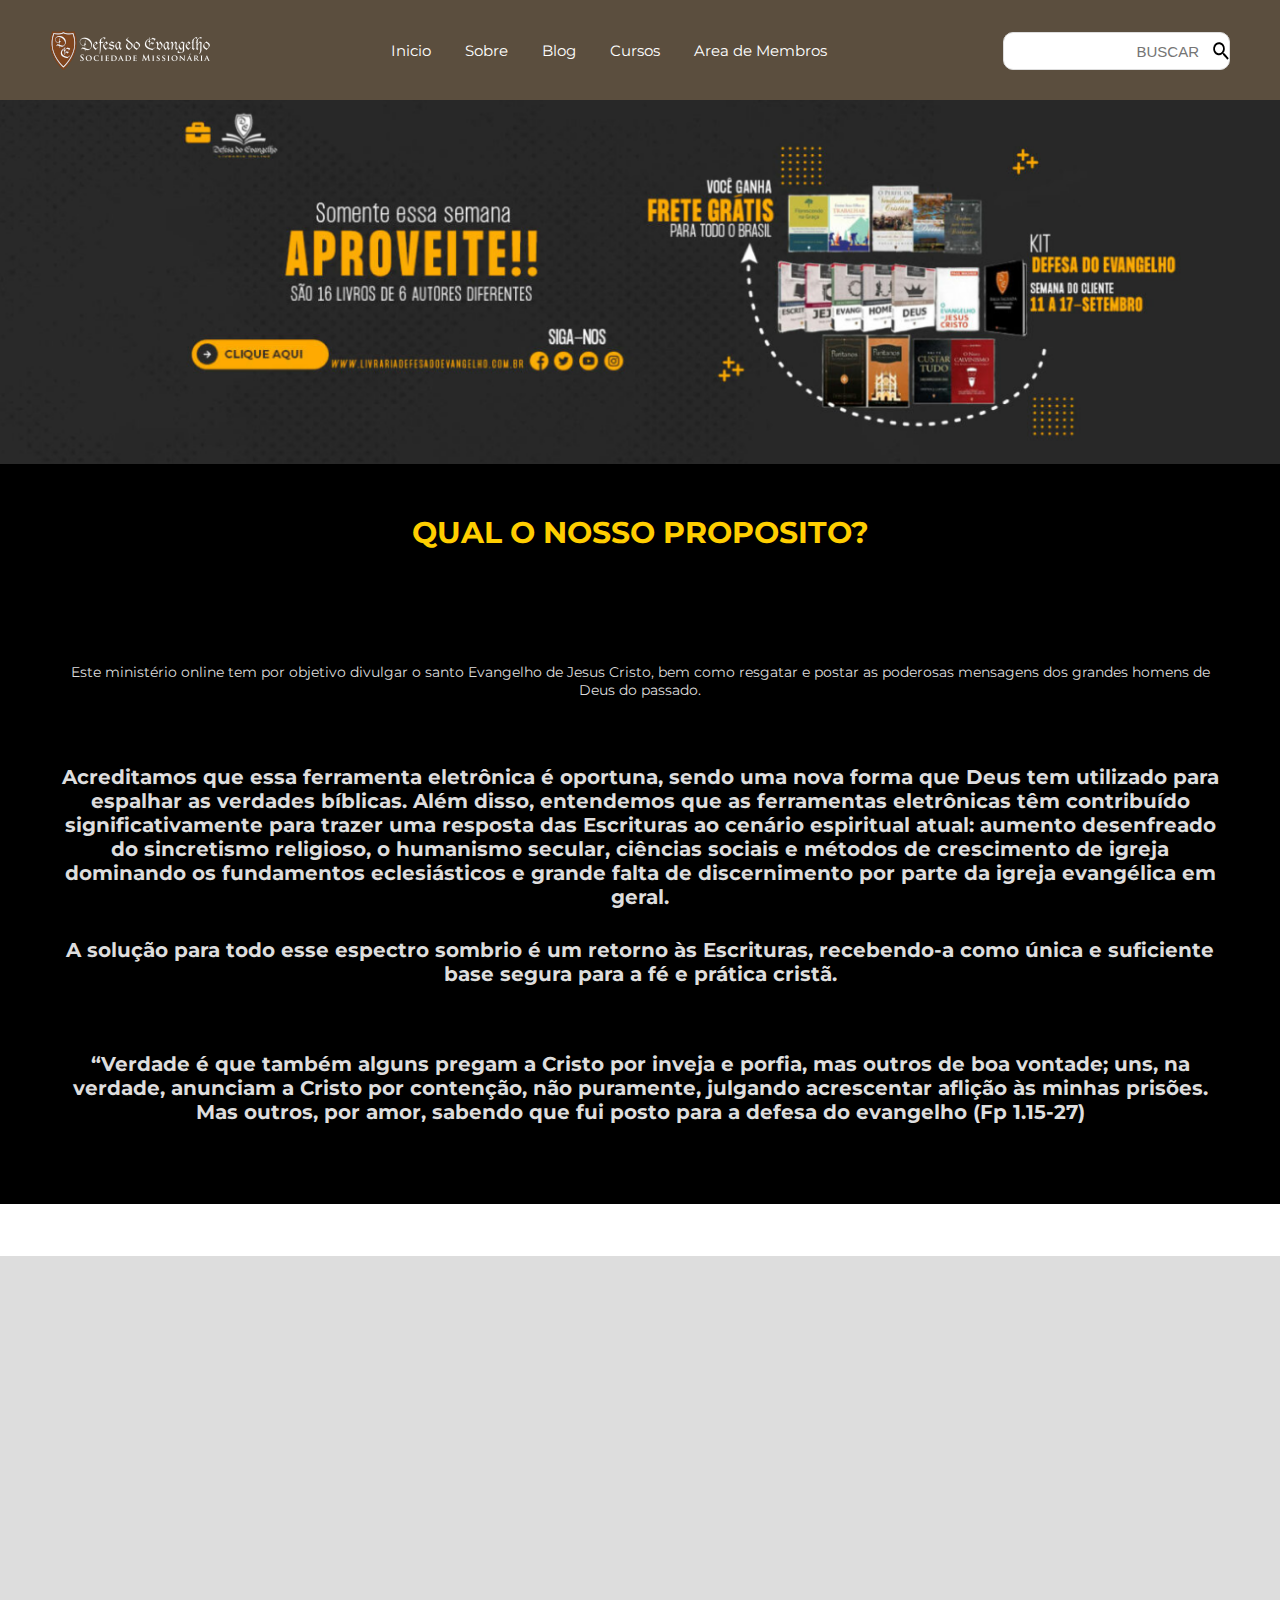
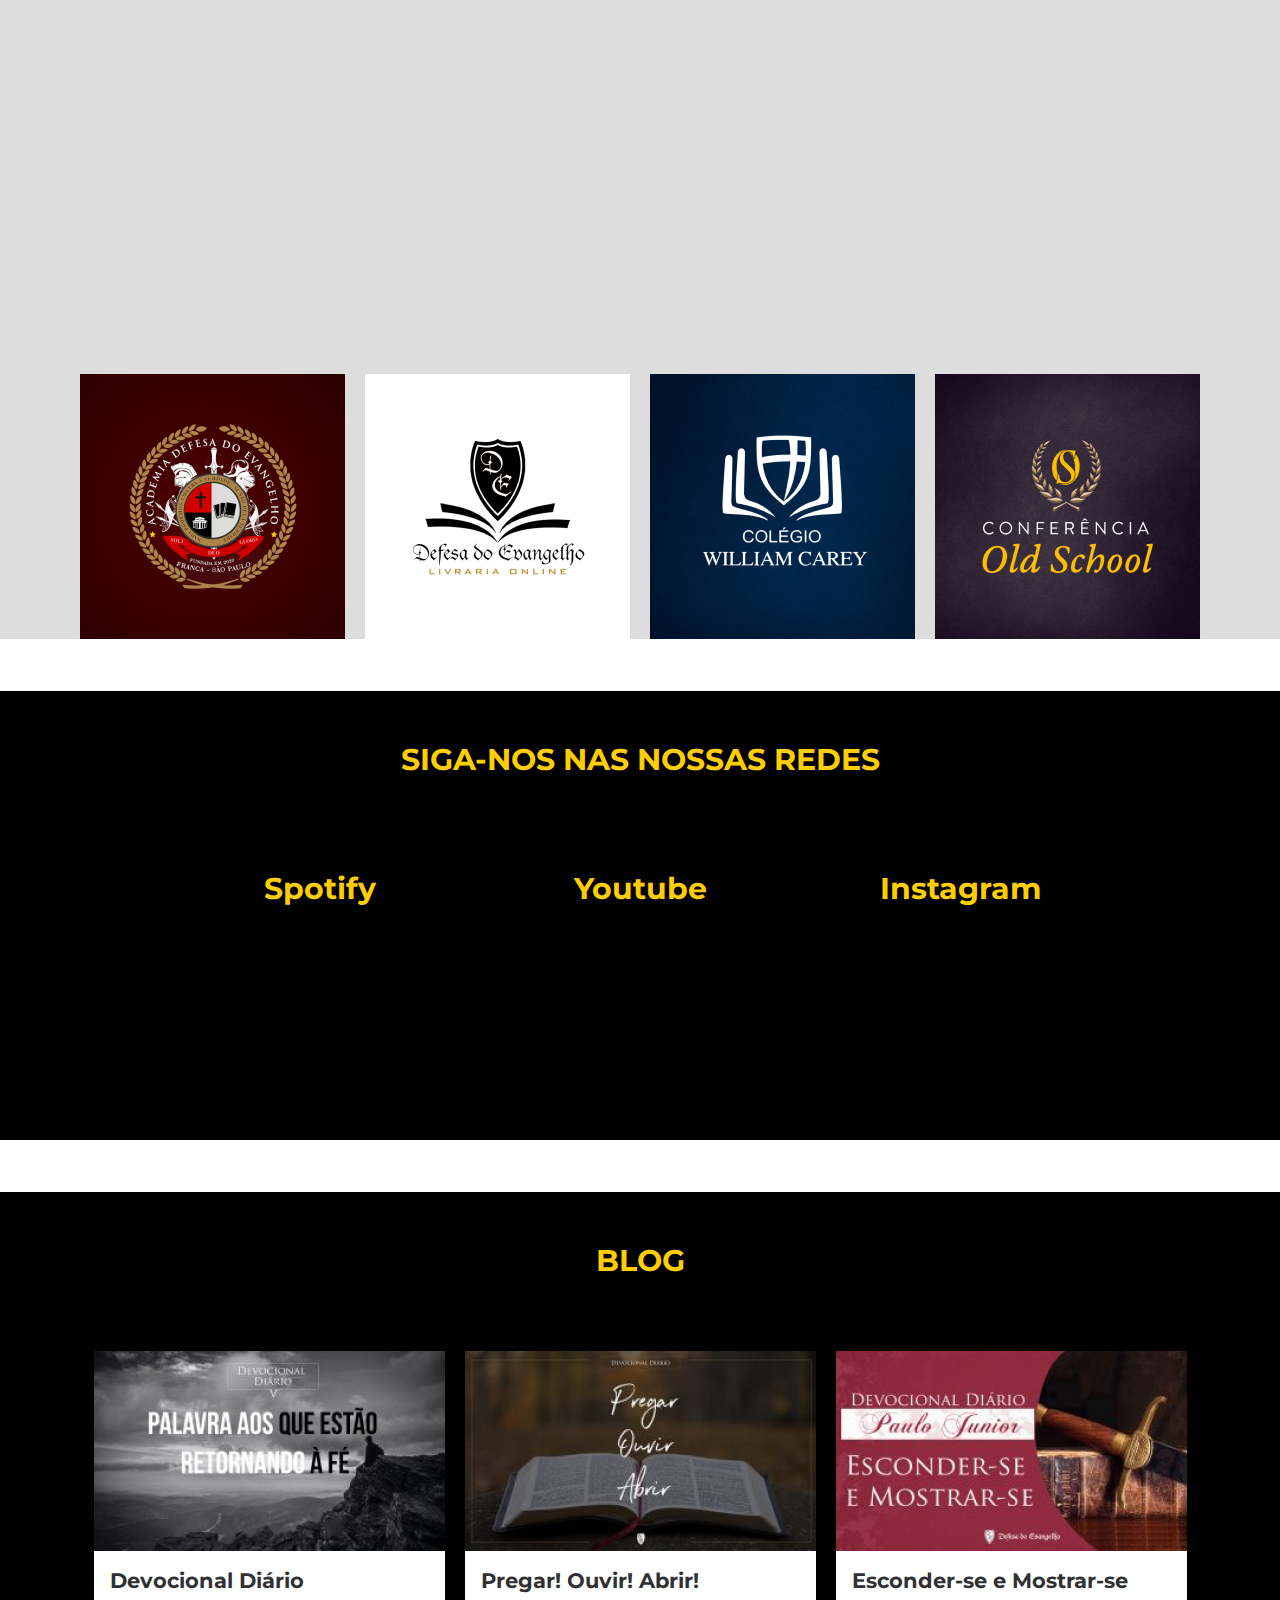
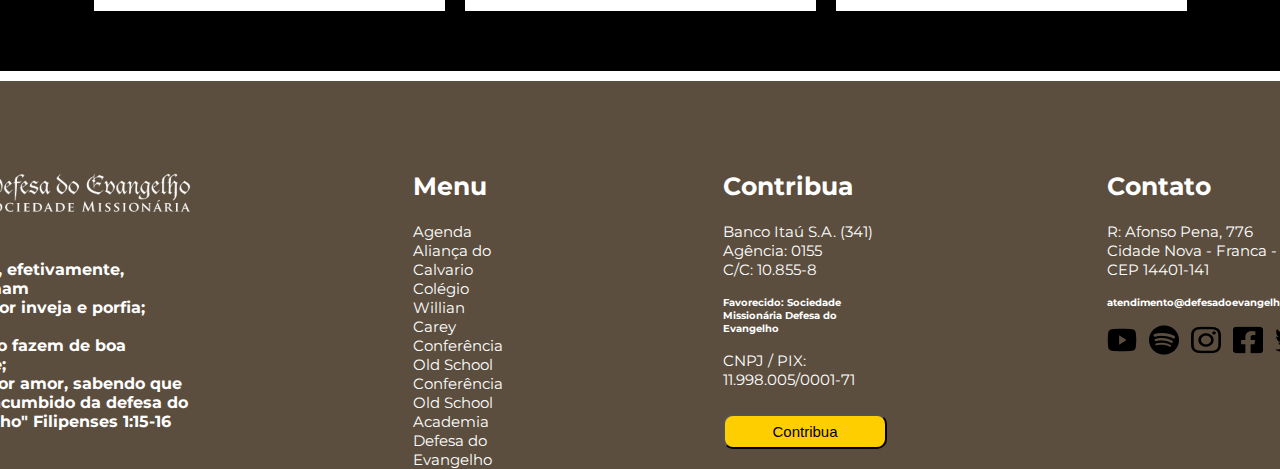
==== commit d4a1d941: "start the mobile settings" ====
--- a/index.html
+++ b/index.html
@@ -1,6 +1,9 @@
 <!DOCTYPE html>
-<html>
+<html lang="pt-br">
     <head>
+        <meta charset="UTF-8">
+        <meta http-equiv="X-UA-Compatible" content="IE=edge">
+        <meta name="viewport" content="width=device-width, initial-scale=1.0">
         <title>Hugo Badini - Home</title>
         <link rel="stylesheet" href="styles.css">
         <link rel="stylesheet" href="mobile.css">
@@ -70,8 +73,8 @@
                         <h3 class="center mt66">“Verdade é que também alguns pregam a Cristo por inveja e porfia, mas outros de boa vontade; uns, na verdade, anunciam a Cristo por contenção, não puramente, julgando acrescentar aflição às minhas prisões. Mas outros, por amor, sabendo que fui posto para a defesa do evangelho (Fp 1.15-27)</h3> 
                     </div>
                 </section>
-                <section class="section-courses mt10">
-                    <div class="center">
+                <section class="section-courses mt52">
+                    <div class="youtube-mobile center">
                         <iframe class="mt10" width="1120" height="634" src="https://www.youtube.com/embed/q7zPibrQuJ0" title="Puritanos: Toda a Vida para a Glória de Deus - Inscrições Abertas" frameborder="0" allow="accelerometer; autoplay; clipboard-write; encrypted-media; gyroscope; picture-in-picture; web-share" allowfullscreen></iframe>
                     </div>
                     <div class="courses-cards mt70">
@@ -182,7 +185,7 @@
                 </div>
             </div>
         </div>
-        <div class="mt85">
+        <div class="mt85 center
             <a> © Copyright Defesa do Evangelho 2021, Todos os direitos reservados.</a>
         </div>
     </footer>
--- a/styles.css
+++ b/styles.css
@@ -3,12 +3,42 @@
 @import url('https://fonts.googleapis.com/css2?family=Montserrat:wght@300;400;500;600;700;800;900&family=Noto+Sans:wght@300;400;500;600;700;800;900&display=swap');
 @import url('https://fonts.googleapis.com/css2?family=Noto+Sans:wght@300;400;500;600;700;800;900&family=Roboto:wght@300;400;500;700;900&display=swap');
 
-body{
+body, html{
     font-family: 'Montserrat', sans-serif;
     margin: 0px;
     padding: 0px;
     overflow-x: hidden;
-}
+    scrollbar-width: thin;
+    scrollbar-color: red black;
+}
+
+
+/* 
+    Sessão barra de rolagem
+*/
+
+*::-webkit-scrollbar{
+    width: 15px;
+}
+
+/* Fundo barra de rolagem*/
+*::-webkit-scrollbar-track{
+    background-color: aqua;
+}
+
+/* Barra MENOR*/
+
+*::-webkit-scrollbar-thumb{
+    background-color: black;
+    border: 1px solid white;
+    border-radius: 20px;
+
+}
+
+/* 
+    Sessão de botão
+*/
+
 
 button.contribua{
     width: 164px;
@@ -270,6 +300,7 @@
     flex-direction: column;
     width: 100vw;
     height: auto;
+    background-color: #ddd;
 }
 
 .section-redes{
--- a/mobile.css
+++ b/mobile.css
@@ -1,2 +1,47 @@
 @media only screen and (max-device-width: 450px) {
+    .menu-container{
+        display: none;
+    }
+    .search{
+        display: none;
+    }
+
+    .youtube-mobile{
+        display: flex;
+        flex-direction: column;
+        width: 380px;
+        height: 215px;
+    }
+
+    .section-courses{
+        display: flex;
+        flex-direction: column;
+    }
+
+    .courses-cards{
+        display: flex;
+        flex-direction: column;
+    }
+
+    .section-redes{
+        display: flex;
+        flex-direction: column;
+    }
+
+    .redes-container{
+        display: flex;
+        flex-direction: column;
+    }
+
+
+    .section-footer{
+        display: flex;
+        flex-direction: column;
+        width: 400px;
+        height: auto;
+    }
+    .footer-container{
+        display: flex;
+        flex-direction: column;
+    }
 }
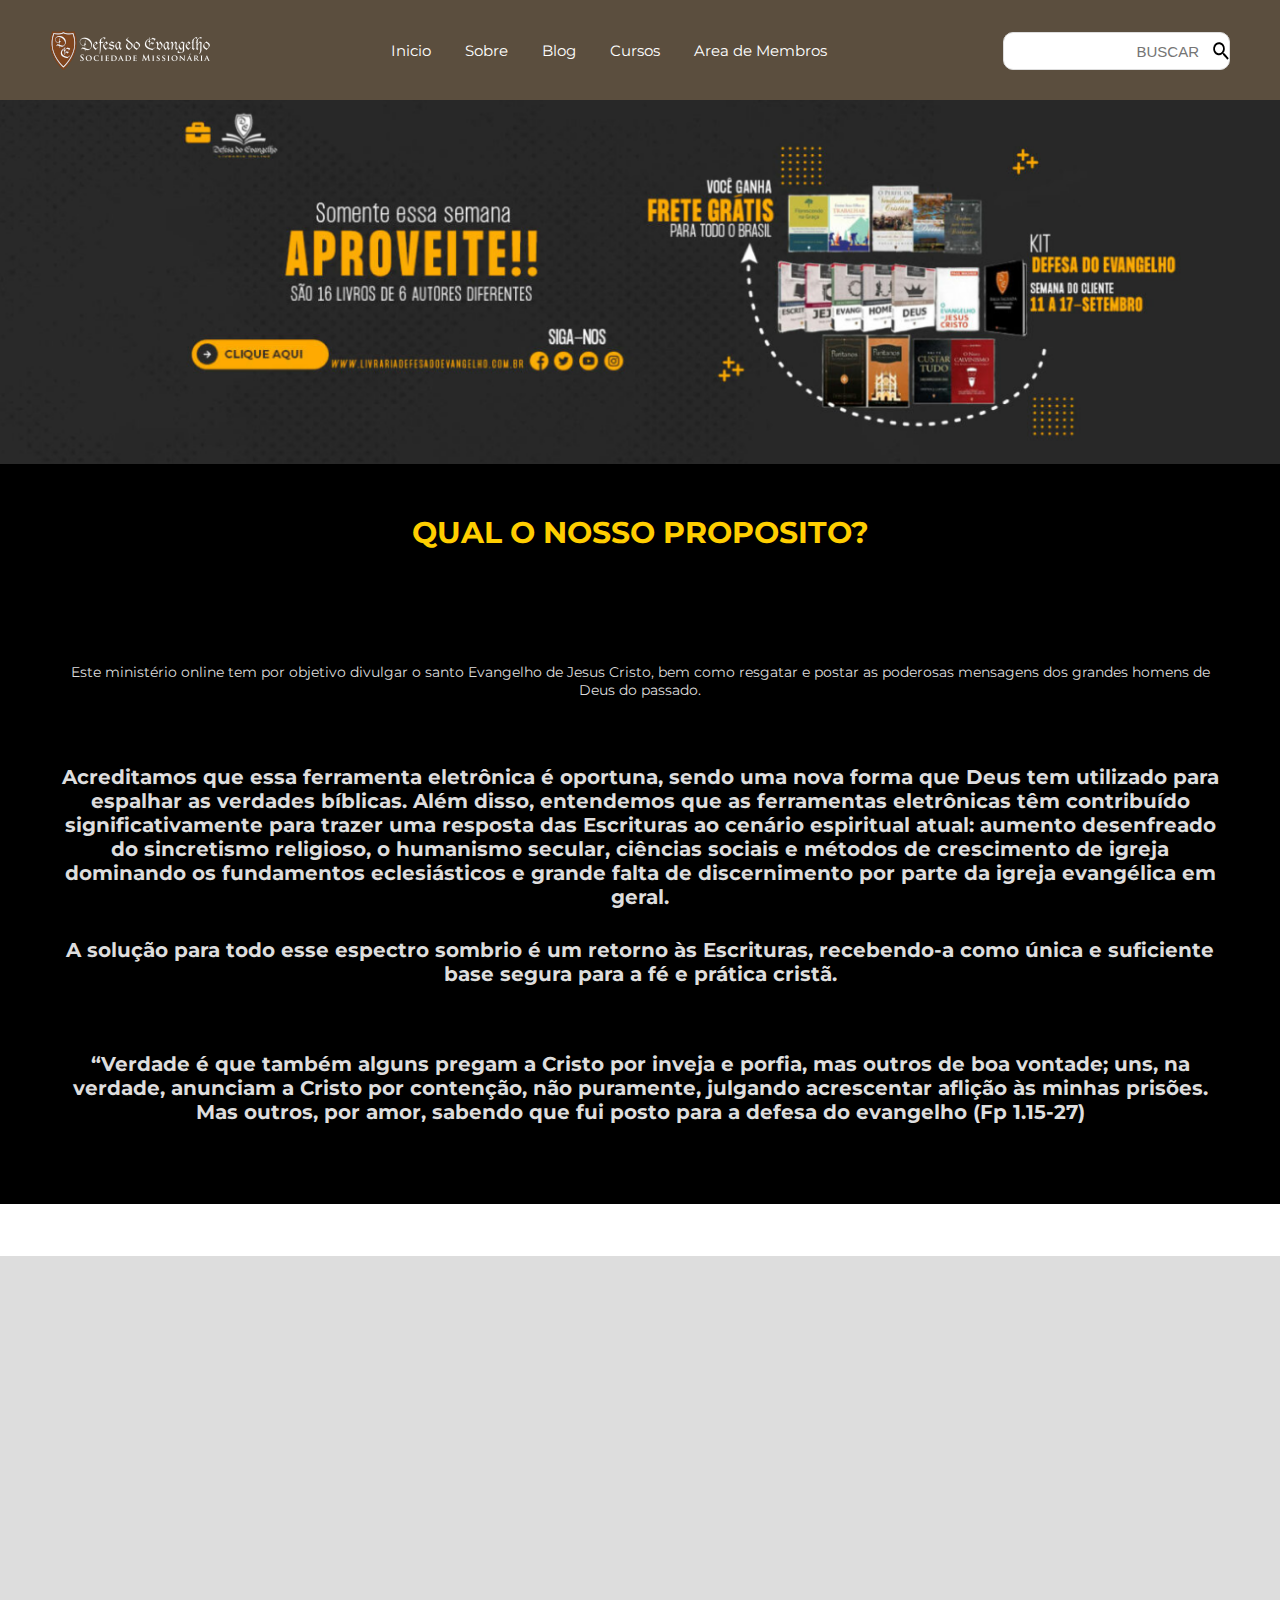
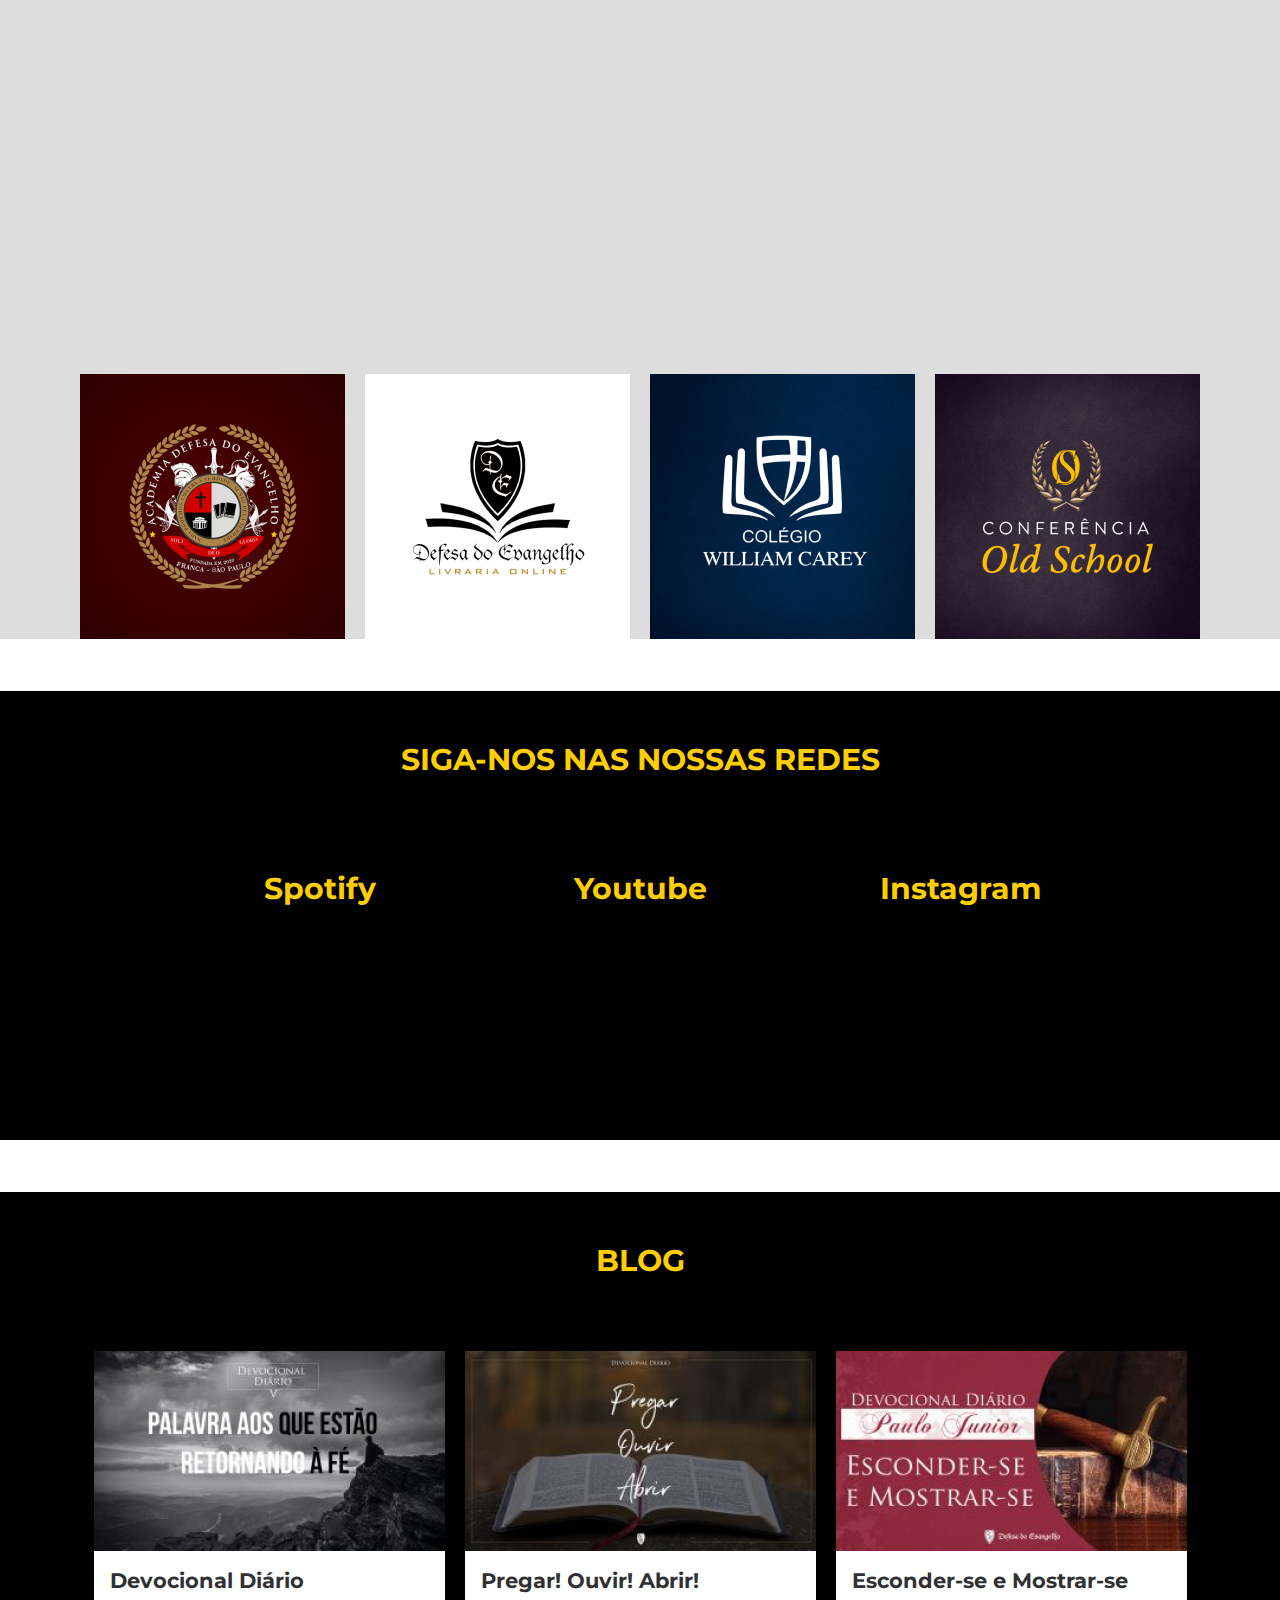
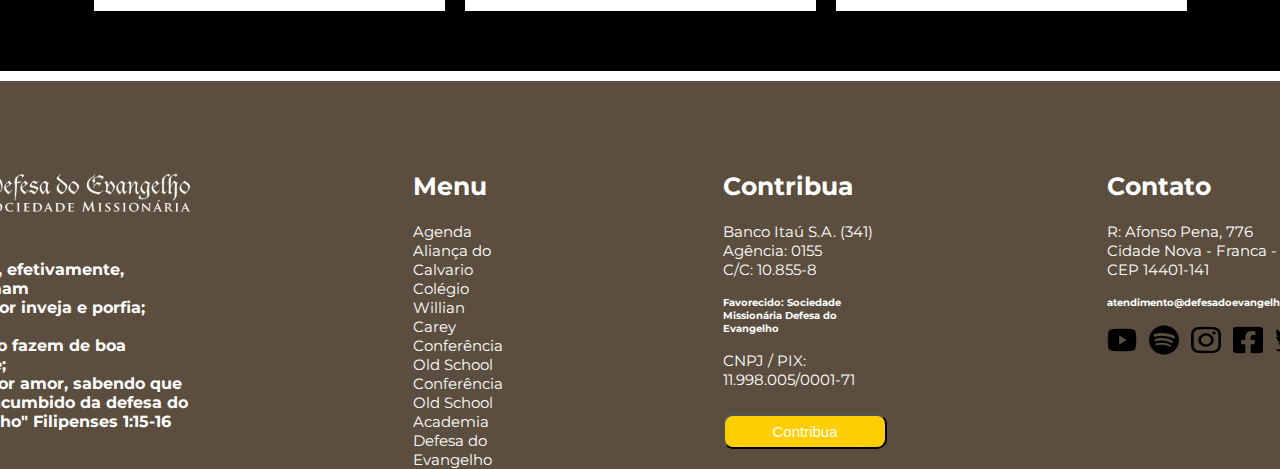
==== commit 7a9aab34: "create the new template site - stop in cards aim div" ====
--- a/index.html
+++ b/index.html
@@ -17,7 +17,7 @@
                     <div class="logo-container ml50">
                         <img class="logo-navbar" src="src/icons/logo_temporaria.png">
                     </div>
-                    <div class="menu-container">
+                    <menu class="menu-container">
                         <nav>
                             <ul>
                                 <li>
@@ -49,7 +49,7 @@
                                 </li>
                             </ul>
                         </nav>
-                    </div>
+                    </menu>
                     <div>
                         <input 
                             class="search mt50"
--- a/styles.css
+++ b/styles.css
@@ -3,7 +3,7 @@
 @import url('https://fonts.googleapis.com/css2?family=Montserrat:wght@300;400;500;600;700;800;900&family=Noto+Sans:wght@300;400;500;600;700;800;900&display=swap');
 @import url('https://fonts.googleapis.com/css2?family=Noto+Sans:wght@300;400;500;600;700;800;900&family=Roboto:wght@300;400;500;700;900&display=swap');
 
-body, html{
+body, html, ul{
     font-family: 'Montserrat', sans-serif;
     margin: 0px;
     padding: 0px;
@@ -49,6 +49,7 @@
     background-color: #FFCE00;
 }
 
+
 /*
         Font-sizes
 */
@@ -102,6 +103,8 @@
     font-size: 15px;
     font-weight: 400px;
     cursor: pointer;
+    color: #FFF;
+    text-decoration: none;
 }
 
 /*
@@ -241,6 +244,10 @@
     margin-right: 60px;
 }
 
+.mr50{
+    margin-right: 50px;
+}
+
 
 .mb60{
     margin-bottom: 60px;
@@ -255,13 +262,13 @@
     display: flex;
     flex-direction: column;
     width: 100vw;
-    height: auto
-    ;
+    height: auto;
 }
 
 .content-container{
     display: flex;
     flex-direction: column;
+    height: auto;
     width: 100vw;
 }
 
@@ -362,6 +369,10 @@
     padding-right: 30px;
 }
 
+.btn-mobile{
+    display: none;
+}
+
 
 .banner-container{
     display: flex;
@@ -428,7 +439,6 @@
     width: 100%;
 }
 
-.menu-container
 
 /*
         dropdown menu
@@ -440,7 +450,6 @@
 
 nav li a{
     display: inline-block;
-    color: white;
     text-decoration: none;
     padding: 15px;
 }
@@ -464,11 +473,3 @@
 .dropdown:hover .dropdown-menu{
     display: block;
 }
-
-
-
-
-
-
-
-
--- a/mobile.css
+++ b/mobile.css
@@ -1,16 +1,19 @@
-@media only screen and (max-device-width: 450px) {
-    .menu-container{
-        display: none;
-    }
+@media only screen and (max-device-width: 730px) {
+    .section-navbar{
+        display: flex;
+        flex-direction: column;
+        height: 70px;
+        align-items: center;
+        box-sizing: border-box;
+        justify-content: space-between;
+    }    
+    
     .search{
         display: none;
     }
 
     .youtube-mobile{
-        display: flex;
-        flex-direction: column;
-        width: 380px;
-        height: 215px;
+        display: none
     }
 
     .section-courses{
@@ -33,15 +36,19 @@
         flex-direction: column;
     }
 
-
     .section-footer{
         display: flex;
         flex-direction: column;
         width: 400px;
         height: auto;
     }
+
     .footer-container{
         display: flex;
         flex-direction: column;
     }
-}
+
+    /*new navbar
+    */
+    
+}